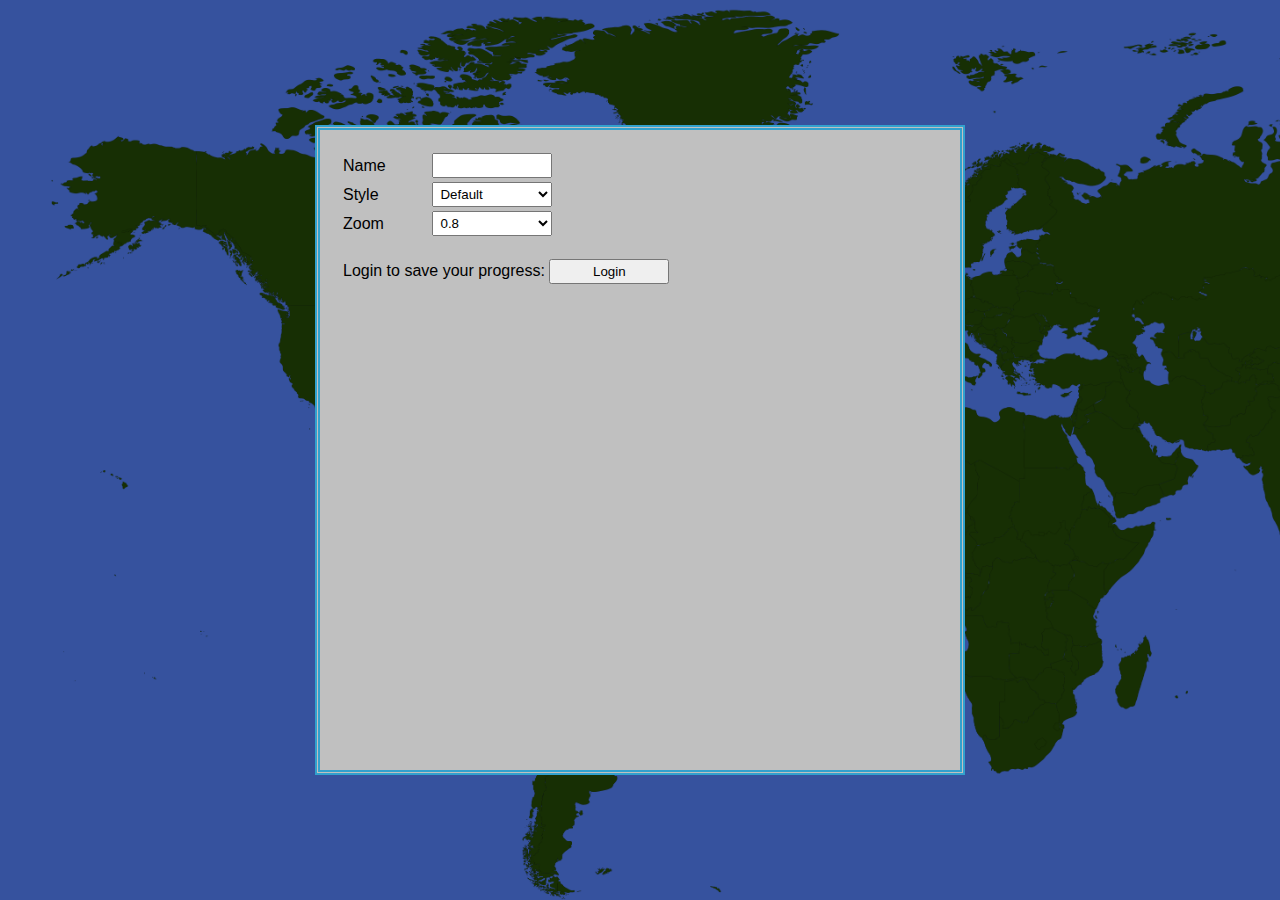
==== index.html @ 6d45a8c5 "improved botting" ====
<html>

<head>
    <meta charset="utf-8" />
    <title>ΛIMISH</title>
    <link id="ui-styling" rel="stylesheet" type="text/css" href="styles/default/style.css?v=1618090677807">
    <link rel="stylesheet" href="https://cdnjs.cloudflare.com/ajax/libs/font-awesome/5.13.1/css/all.min.css">
</head>

<body style="overflow: hidden;">
    <div id="root" style="width: 100%; height: 100%">
        <!-- background map -->
        <img src="styles/default/map.png" id="map" style="display: none;" />
        <img src="styles/default/rocket.png" id="missile" style="display: none;" />
        <img src="styles/default/blue-flag.png" id="blue-flag" style="display: none;" />
        <img src="styles/default/red-flag.png" id="red-flag" style="display: none;" />
        <!-- aircraft images used for rendering -->
        <img src="styles/default/raptor.png" id="raptor" style="display: none" />
        <img src="styles/default/spirit.png" id="spirit" style="display: none" />
        <img src="styles/default/mohawk.png" id="mohawk" style="display: none" />
        <img src="styles/default/tornado.png" id="tornado" style="display: none" />
        <img src="styles/default/prowler.png" id="prowler" style="display: none" />

        <!-- images to render walls to mountains -->
        <img src="styles/default/mountain-large.png" id="mountain-large" style="display: none;" />
        <img src="styles/default/mountain-medium.png" id="mountain-medium" style="display: none;" />
        <img src="styles/default/mountain-regular-a.png" id="mountain-regular-a" style="display: none;" />
        <img src="styles/default/mountain-regular-b.png" id="mountain-regular-b" style="display: none;" />
        <img src="styles/default/mountain-regular-c.png" id="mountain-regular-c" style="display: none;" />
        <img src="styles/default/mountain-small.png" id="mountain-small" style="display: none;" />
        <img src="styles/default/mountain-smaller.png" id="mountain-smaller" style="display: none;" />
        <img src="styles/default/mountain-mini.png" id="mountain-mini" style="display: none;" />

        <!-- canvas on which rendering takes place -->
        <canvas id="canvas" style="position: absolute; left: 0; top: 0; z-index: 0;"></canvas>

        <!-- chat box -->
        <div id="chat-input" style="display: none;">
            <span style="position: absolute;" id="input-instruction">Click here or type &lt;Enter&gt; to chat</span>
            <input type="text" style="width: 100%; position: absolute;" id="chat-input-textbox" />
        </div>
        <div id="chat" style="display: none;">
        </div>
        <!-- player list -->
        <table id="player-list" style="display: none;">

        </table>
        <!-- player context menu -->
        <div id="player-context-menu" style="display: none;">
            <div class="menu-item" id="menu-title">Player</div>
            <div class="menu-item" id="menu-stats"></div>
            <div class="menu-item" id="menu-whisper">Send private message</div>
            <div class="menu-item" id="menu-locate">Locate on minimap</div>
            <div class="menu-item" id="menu-spectate">Spectate</div>
            <div class="menu-item" id="menu-kill">Kill</div>
            <div class="menu-item" id="menu-flag">Copy flag</div>
            <div class="menu-item" id="menu-ignore">Ignore</div>
            <div class="menu-item" id="menu-unignore">Unignore</div>
            <div class="menu-item" id="menu-votemute">Vote mute</div>
        </div>

        <!-- minimap -->
        <div id="minimap" style="display: none">
            <img src="styles/default/minimap.png" style="position: absolute; width: 100%; height: 100%;" />
            <canvas id="minimap-canvas" style="position: absolute; width: 100%; height: 100%"></canvas>
        </div>

        <!-- CTF info -->
        <div id="ctf-info" style="display: none;">
            <span class="team-blue">Blue: </span>
            <span class="team-blue" id="blue-score">0</span>
            -
            <span class="team-red">Red: </span>
            <span class="team-red" id="red-score">0</span>
            <br />
            <span class="team-blue">Blue flag: </span>
            <span class="team-blue" id="blue-flag-location">home</span>
            -
            <span class="team-red">Red flag: </span>
            <span class="team-red" id="red-flag-location">home</span>
        </div>
        <!-- stats -->
        <div id="stats" style="display: none">
            <div id="stats-row">
                <div id="stats-left">
                    <i class="fas fa-wifi"></i> Ping: <span id="stats-ping" class="stat-val">100</span><br/>
                    <i class="fas fa-skull-crossbones"></i> Kills/deaths: <span id="stats-kills"
                        class="stat-val">0</span>/<span id="stats-deaths" class="stat-val">0</span>
                </div>
                <div id="stats-right">
                    <i class="far fa-star"></i> Score: <span id="stats-score" class="stat-val">0</span><br />
                    <i class="fas fa-fist-raised"></i> Upgrades: <span id="stats-upgrades"
                        class="stat-val">0</span><br />
                </div>
            </div>
        </div>
        <!-- server messages -->
        <div id="server-message" style="display: none">
        </div>

        <!-- aircraft selection -->
        <div id="aircraftSelection" style="display: none;">
            <img src="styles/default/raptor.png" id="select-raptor" title="F1" /><br />
            <img src="styles/default/spirit.png" id="select-spirit" title="F2" /><br />
            <img src="styles/default/mohawk.png" id="select-mohawk" title="F3" /><br />
            <img src="styles/default/tornado.png" id="select-tornado" title="F4" /><br />
            <img src="styles/default/prowler.png" id="select-prowler" title="F5" /><br />
        </div>

        <!-- upgrade selection -->
        <div id="upgradeSelection" style="display: none">
            <div id="select-speed" title="Speed upgrade (1)"><i class="fas fa-tachometer-alt"></i> <span
                    class="stats-val" id="stats-speed">0</span>
            </div>
            <div id="select-defense" title="Defense upgrade (2)"><i class="fas fa-shield-alt"></i> <span
                    class="stats-val" id="stats-defense">0</span>
            </div>
            <div id="select-energy" title="Energy regeneration upgrade (3)"><i class="fas fa-charging-station"></i>
                <span class="stats-val" id="stats-energy">0</span></div>
            <div id="select-missile" title="Missile speed upgrade (4)"><i class="fas fa-rocket"></i> <span
                class="stats-val" id="stats-missile">0</span></div>
        </div>

        <!-- action buttons-->
        <div id="actionButtons" style="display: none">
            <div id="auto-fire" title="Auto-fire" class="button">
                <i class="fas fa-meteor"></i>
                Auto fire (Z)
            </div>
            <div id="fly-to-flag" title="Autopilot to flag" class="button">
                <i class="fa fa-plane"></i>
                Autopilot to flag
            </div>
            <div id="drop-upgrade" title="Drop 1 upgrade (X)" class="button">
                <i class="fas fa-caret-square-down"></i>
                Drop upgrade (X)
            </div>
            <div id="spectate" title="Spectate (V)" class="button">
                <i class="fas fa-glasses"></i>
                Spectate (V)
            </div>          
            <!-- ctf-specific -->  
            <div id="drop-flag" title="Drop flag (Y)" class="button">
                <i class="far fa-flag"></i>
                Drop flag (Y)
            </div>
            <div id="switch-sides" title="Switch sides" class="button">
                <i class="fas fa-random"></i>
                Switch sides
            </div>
        </div>

        <!-- debug information -->
        <div id="debugPanel" style="display: none">
        </div>

        <!-- game and name selection -->
        <div id="nameAndGame">
            <table>
                <tr>
                    <td>Name</td>
                    <td><input id="playerName"></td>
                </tr>
                <tr>
                    <td>Style</td>
                    <td>
                        <select id="styleSelect">
                            <option value="no-bitmaps">No bitmaps</option>
                            <option value="styles/default/" selected>Default</option>
                            <option value="custom">Custom</option>
                        </select>
                    </td>
                </tr>
                <tr>
                    <td>Zoom</td>
                    <td>
                        <select id="zoomSelect">
                            <option value="0.4">0.4</option>
                            <option value="0.6">0.6</option>
                            <option value="0.8" selected="selected">0.8</option>
                            <option value="1">No zoom</option>
                        </select>
                    </td>
                </tr>
                <tr>
                    <td colspan="2" id="externalLogin">
                        <span id="loginMessage">Login to save your progress: </span><input type="button" value="Login"
                            id="loginButton" /></td>

                </tr>
                <tr>
                    <td colspan="2" id="games">

                    </td>
                </tr>
            </table>
        </div>
        <!-- overlay for making the login stuff modal-->
        <div id="overlay" style="display: none;"></div>
        <!-- login to external services-->
        <div id="loginselector" style="display: none;">
            <div class="desc">
                Use any of the following services to sign in<br>
                to save your account progress and<br>
                achievements.
            </div>
            <div class="signinwith">
                Sign in with
            </div>
            <div class="buttons">
                <span class="loginbutton button microsoft" id="login-microsoft" data-provider="1">
                    Microsoft
                    <div class="icon"></div>
                    <div class="spacer"></div>
                </span>
                <span class="loginbutton button google" id="login-google" data-provider="2">
                    Google
                    <div class="icon"></div>
                    <div class="spacer"></div>
                </span>
                <span class="loginbutton button twitter" id="login-twitter" data-provider="3">
                    Twitter
                    <div class="icon"></div>
                    <div class="spacer"></div>
                </span>
                <span class="loginbutton button reddit" id="login-reddit" data-provider="4">
                    Reddit
                    <div class="icon"></div>
                    <div class="spacer"></div>
                </span>
                <span class="loginbutton button twitch" id="login-twitch" data-provider="5">
                    Twitch
                    <div class="icon"></div>
                    <div class="spacer"></div>
                </span>
            </div>
            <div class="disclaimer">
                We only require the absolute minimum<br>
                permission set that each platform provides.<br>
                See our <a href='/privacy' target='_blank' rel='noopener'>Privacy Policy</a> for more.
            </div>
        </div>

        <script>
            var timestamp = '1618090677807';
        </script>
        <script src="browser-pack.js?v=1618090677807"></script>
    </div>
</body>

</html>
---- styles/default/style.css ----
body {
  font-family: 'Segoe UI', Tahoma, Geneva, Verdana, sans-serif;
  font-size: 10pt;
  background-color: #36529e;
}
/* this is for the landing page */
div#nameAndGame {
  width: 600px;
  height: 600px;
  background-color: Silver;
  padding: 20px;
  position: absolute;
  top: 0;
  bottom: 0;
  left: 0;
  right: 0;
  margin: auto;
  border: thick double #32a1ce;
}
div#nameAndGame input,
div#nameAndGame select {
  width: 120px;
  padding: 3px;
}
div#nameAndGame #externalLogin {
  padding-top: 20px;
}
div#nameAndGame #games {
  padding-top: 20px;
}
div#nameAndGame #games input {
  width: 100px;
}
div#nameAndGame #games th {
  text-align: left;
}
div#nameAndGame #games .region,
div#nameAndGame #games .start-button {
  width: 80px;
}
div#nameAndGame #games .num-players {
  width: 120px;
}
div#nameAndGame #games .game-name {
  width: 170px;
}
#overlay {
  background-color: black;
  opacity: 0.3;
  width: 100%;
  height: 100%;
  padding: 20px;
  position: absolute;
  top: 0;
  bottom: 0;
  left: 0;
  right: 0;
  margin: auto;
}
#loginselector {
  width: 270px;
  height: 420px;
  background-color: Silver;
  padding: 20px;
  position: absolute;
  top: 0;
  bottom: 0;
  left: 0;
  right: 0;
  margin: auto;
  border: thick double #32a1ce;
}
#loginselector .signinwith {
  text-align: center;
  margin-top: 8px;
  margin-bottom: 10px;
}
#loginselector .buttons {
  text-align: center;
}
#loginselector .buttons .button {
  position: relative;
  width: 120px;
  display: inline-block;
  vertical-align: top;
  padding: 9px 18px 7px 48px;
  border-radius: 4px;
  font-size: 16px;
  font-weight: bold;
  cursor: pointer;
  color: #fff;
  text-shadow: 0 -1px 0 rgba(0, 0, 0, 0.4);
  border-bottom: 2px solid rgba(0, 0, 0, 0.2);
  margin-bottom: 10px;
}
#loginselector .buttons .button .icon {
  display: block;
  position: absolute;
  left: 10px;
  top: 8px;
  width: 20px;
  height: 20px;
  background-repeat: no-repeat;
  background-size: 20px 20px;
}
#loginselector .buttons .button .spacer {
  position: absolute;
  left: 40px;
  top: 6px;
  width: 0;
  height: 24px;
  border-left: 1px solid rgba(0, 0, 0, 0.15);
  border-right: 1px solid rgba(255, 255, 255, 0.1);
}
#loginselector .buttons .button.microsoft {
  background-color: #308c30;
}
#loginselector .buttons .button.microsoft .icon {
  background-image: url("data:image/svg+xml;charset=utf-8,%3C?xml version=%221.0%22 encoding=%22UTF-8%22 standalone=%22no%22?%3E %3C!DOCTYPE svg PUBLIC %22-//W3C//DTD SVG 1.1//EN%22 %22http://www.w3.org/Graphics/SVG/1.1/DTD/svg11.dtd%22%3E %3Csvg width=%22100%%22 height=%22100%%22 viewBox=%22-5 -5 105 105%22 version=%221.1%22 xmlns=%22http://www.w3.org/2000/svg%22 xmlns:xlink=%22http://www.w3.org/1999/xlink%22 xml:space=%22preserve%22%3E %3Cg%3E %3Cpath d=%22M2.5,2.5L2.5,47.5L47.5,47.5L47.5,2.5Z M2.5,52.5L47.5,52.5L47.5,97.5L2.5,97.5Z M52.5,52.5L97.5,52.5L97.5,97.5L52.5,97.5Z M52.5,2.5L97.5,2.5L97.5,47.5L52.5,47.5Z%22 style=%22fill:white;fill-rule:nonzero;%22/%3E %3C/g%3E %3C/svg%3E");
}
#loginselector .buttons .button.microsoft:hover {
  background-color: #42a042;
}
#loginselector .buttons .button.google {
  background-color: #d45541;
}
#loginselector .buttons .button.google .icon {
  background-image: url("data:image/svg+xml;charset=utf-8,%3C?xml version=%221.0%22 encoding=%22UTF-8%22 standalone=%22no%22?%3E %3C!DOCTYPE svg PUBLIC %22-//W3C//DTD SVG 1.1//EN%22 %22http://www.w3.org/Graphics/SVG/1.1/DTD/svg11.dtd%22%3E %3Csvg width=%22100%25%22 height=%22100%25%22 viewBox=%220 0 20 20%22 version=%221.1%22 xmlns=%22http://www.w3.org/2000/svg%22 xmlns:xlink=%22http://www.w3.org/1999/xlink%22 xml:space=%22preserve%22 style=%22fill-rule:evenodd;clip-rule:evenodd;stroke-linejoin:round;stroke-miterlimit:1.41421;%22%3E %3Cg transform=%22matrix(0.0390625,0,0,0.0390625,0,0)%22%3E %3Cpath d=%22M28.638,138.268L28.624,138.268C71.23,56.123 157.06,0 256,0C318.115,0 375.068,22.126 419.404,58.936L336.471,126.832C313.136,112.246 285.552,103.82 256,103.82C189.271,103.82 132.571,146.777 112.035,206.544L112.033,206.543L112.034,206.544C106.717,222.045 103.819,238.685 103.819,256C103.821,274.792 107.225,292.797 113.47,309.408L113.47,309.409L113.47,309.409C135.089,367.107 190.748,408.18 256,408.18C284.047,408.18 310.323,400.598 332.87,387.362L332.872,387.364L332.872,387.362C362.804,369.808 386.196,342.337 398.518,309.451L261.628,309.451L261.628,208.176L507.527,208.176C510.467,223.662 512,239.655 512,256C512,274.328 510.073,292.206 506.402,309.451C493.94,368.134 461.377,419.376 416.268,455.638L416.254,455.624L416.253,455.624L416.267,455.638C372.396,490.901 316.666,512 256,512C158.509,512 73.748,457.509 30.509,377.319L30.51,377.318L30.509,377.318C11.042,341.211 0,299.9 0,256C0,213.549 10.324,173.517 28.624,138.268L28.638,138.268Z%22 style=%22fill:white;%22/%3E %3C/g%3E %3C/svg%3E");
}
#loginselector .buttons .button.google:hover {
  background-color: #d6624f;
}
#loginselector .buttons .button.twitter {
  background-color: #55acef;
}
#loginselector .buttons .button.twitter .icon {
  background-image: url("data:image/svg+xml;charset=utf-8,%3C?xml version=%221.0%22 encoding=%22UTF-8%22 standalone=%22no%22?%3E %3C!DOCTYPE svg PUBLIC %22-//W3C//DTD SVG 1.1//EN%22 %22http://www.w3.org/Graphics/SVG/1.1/DTD/svg11.dtd%22%3E %3Csvg width=%22100%25%22 height=%22100%25%22 viewBox=%220 0 20 20%22 version=%221.1%22 xmlns=%22http://www.w3.org/2000/svg%22 xmlns:xlink=%22http://www.w3.org/1999/xlink%22 xml:space=%22preserve%22 style=%22fill-rule:evenodd;clip-rule:evenodd;stroke-linejoin:round;stroke-miterlimit:1.41421;%22%3E %3Cg transform=%22matrix(0.0326797,0,0,0.0326797,0,0)%22%3E %3Cpath d=%22M612,116.258C589.475,126.239 565.306,133.008 539.912,136.03C565.841,120.503 585.689,95.875 595.096,66.619C570.774,80.998 543.927,91.439 515.321,97.099C492.414,72.662 459.831,57.441 423.691,57.441C354.357,57.441 298.14,113.658 298.14,182.954C298.14,192.782 299.249,202.381 301.391,211.56C197.065,206.32 104.556,156.337 42.641,80.386C31.818,98.896 25.661,120.464 25.661,143.487C25.661,187.046 47.842,225.48 81.496,247.966C60.921,247.278 41.57,241.618 24.629,232.21L24.629,233.778C24.629,294.584 67.92,345.332 125.322,356.882C114.805,359.712 103.715,361.28 92.242,361.28C84.135,361.28 76.295,360.477 68.608,358.947C84.593,408.854 130.944,445.146 185.861,446.141C142.914,479.795 88.762,499.796 29.945,499.796C19.811,499.796 9.829,499.184 0.001,498.075C55.568,533.756 121.537,554.56 192.439,554.56C423.387,554.56 549.627,363.269 549.627,197.372L549.206,181.119C573.872,163.526 595.211,141.422 612,116.258Z%22 style=%22fill:white;fill-rule:nonzero;%22/%3E %3C/g%3E %3C/svg%3E");
}
#loginselector .buttons .button.twitter:hover {
  background-color: #74b9ef;
}
#loginselector .buttons .button.reddit {
  background-color: #848484;
}
#loginselector .buttons .button.reddit .icon {
  background-image: url("data:image/svg+xml;charset=utf-8,%3C?xml version=%221.0%22 encoding=%22UTF-8%22 standalone=%22no%22?%3E %3C!DOCTYPE svg PUBLIC %22-//W3C//DTD SVG 1.1//EN%22 %22http://www.w3.org/Graphics/SVG/1.1/DTD/svg11.dtd%22%3E %3Csvg width=%22100%25%22 height=%22100%25%22 viewBox=%220 0 20 20%22 version=%221.1%22 xmlns=%22http://www.w3.org/2000/svg%22 xmlns:xlink=%22http://www.w3.org/1999/xlink%22 xml:space=%22preserve%22 style=%22fill-rule:evenodd;clip-rule:evenodd;stroke-linejoin:round;stroke-miterlimit:1.41421;%22%3E %3Cg transform=%22matrix(0.0111607,0,0,0.0111607,0,0.558036)%22%3E %3Cpath d=%22M1792,846C1792,884.667 1782.17,919.833 1762.5,951.5C1742.83,983.167 1716.33,1007.33 1683,1024C1691,1054.67 1695,1086.67 1695,1120C1695,1223.33 1659.5,1319 1588.5,1407C1517.5,1495 1420.67,1564.5 1298,1615.5C1175.33,1666.5 1042,1692 898,1692C754,1692 620.833,1666.5 498.5,1615.5C376.167,1564.5 279.5,1495 208.5,1407C137.5,1319 102,1223.33 102,1120C102,1088.67 105.667,1057.33 113,1026C79,1009.33 51.667,984.833 31,952.5C10.333,920.167 0,884.667 0,846C0,791.333 19.333,744.5 58,705.5C96.667,666.5 143.667,647 199,647C255.667,647 304,668 344,710C489.333,608.667 661,554.667 859,548L975,27C977,18.333 982,11.333 990,6C998,0.667 1006.67,-1 1016,1L1385,82C1397,57.333 1415,37.5 1439,22.5C1463,7.5 1489.33,0 1518,0C1559.33,0 1594.67,14.5 1624,43.5C1653.33,72.5 1668,107.667 1668,149C1668,190.333 1653.33,225.667 1624,255C1594.67,284.333 1559.33,299 1518,299C1476.67,299 1441.5,284.5 1412.5,255.5C1383.5,226.5 1369,191.333 1369,150L1035,76L931,548C1131,554 1304,607.333 1450,708C1488.67,667.333 1536.33,647 1593,647C1648.33,647 1695.33,666.5 1734,705.5C1772.67,744.5 1792,791.333 1792,846ZM418,1045C418,1086.33 432.5,1121.67 461.5,1151C490.5,1180.33 525.667,1195 567,1195C608.333,1195 643.667,1180.33 673,1151C702.333,1121.67 717,1086.33 717,1045C717,1003.67 702.333,968.5 673,939.5C643.667,910.5 608.333,896 567,896C526.333,896 491.333,910.667 462,940C432.667,969.333 418,1004.33 418,1045ZM1228,1400C1235.33,1392.67 1239,1384 1239,1374C1239,1364 1235.33,1355.33 1228,1348C1221.33,1341.33 1213,1338 1203,1338C1193,1338 1184.33,1341.33 1177,1348C1149.67,1376 1109.33,1396.67 1056,1410C1002.67,1423.33 949.333,1430 896,1430C842.667,1430 789.333,1423.33 736,1410C682.667,1396.67 642.333,1376 615,1348C607.667,1341.33 599,1338 589,1338C579,1338 570.667,1341.33 564,1348C556.667,1354.67 553,1363.17 553,1373.5C553,1383.83 556.667,1392.67 564,1400C592.667,1428.67 632.167,1451.33 682.5,1468C732.833,1484.67 773.667,1494.5 805,1497.5C836.333,1500.5 866.667,1502 896,1502C925.333,1502 955.667,1500.5 987,1497.5C1018.33,1494.5 1059.17,1484.67 1109.5,1468C1159.83,1451.33 1199.33,1428.67 1228,1400ZM1225,1195C1266.33,1195 1301.5,1180.33 1330.5,1151C1359.5,1121.67 1374,1086.33 1374,1045C1374,1004.33 1359.33,969.333 1330,940C1300.67,910.667 1265.67,896 1225,896C1183.67,896 1148.33,910.5 1119,939.5C1089.67,968.5 1075,1003.67 1075,1045C1075,1086.33 1089.67,1121.67 1119,1151C1148.33,1180.33 1183.67,1195 1225,1195Z%22 style=%22fill:white;fill-rule:nonzero;%22/%3E %3C/g%3E %3C/svg%3E");
}
#loginselector .buttons .button.reddit:hover {
  background-color: #9a9a9a;
}
#loginselector .buttons .button.twitch {
  background-color: #8f73dc;
}
#loginselector .buttons .button.twitch .icon {
  background-image: url("data:image/svg+xml;charset=utf-8,%3C?xml version=%221.0%22 encoding=%22UTF-8%22 standalone=%22no%22?%3E %3C!DOCTYPE svg PUBLIC %22-//W3C//DTD SVG 1.1//EN%22 %22http://www.w3.org/Graphics/SVG/1.1/DTD/svg11.dtd%22%3E %3Csvg width=%22100%25%22 height=%22100%25%22 viewBox=%220 0 20 20%22 version=%221.1%22 xmlns=%22http://www.w3.org/2000/svg%22 xmlns:xlink=%22http://www.w3.org/1999/xlink%22 xml:space=%22preserve%22 xmlns:serif=%22http://www.serif.com/%22 style=%22fill-rule:evenodd;clip-rule:evenodd;stroke-linejoin:round;stroke-miterlimit:1.41421;%22%3E %3Cg id=%22surface1%22 transform=%22matrix(0.0666667,0,0,0.0666667,0,0)%22%3E %3Cpath d=%22M26.117,0L6.551,52.176L6.551,260.852L78.258,260.852L78.258,300L117.402,300L156.512,260.852L215.191,260.852L293.449,182.621L293.449,0L26.117,0ZM52.184,26.07L267.371,26.07L267.371,169.551L221.715,215.211L150,215.211L110.902,254.309L110.902,215.211L52.184,215.211L52.184,26.07Z%22 style=%22fill:rgb(254,254,254);fill-rule:nonzero;%22/%3E %3Cpath d=%22M123.914,156.527L150,156.527L150,78.273L123.914,78.273L123.914,156.527ZM195.637,156.527L221.715,156.527L221.715,78.273L195.637,78.273L195.637,156.527Z%22 style=%22fill:rgb(254,254,254);fill-rule:nonzero;%22/%3E %3C/g%3E %3C/svg%3E");
}
#loginselector .buttons .button.twitch:hover {
  background-color: #9c83e0;
}
#loginselector .buttons .button:hover {
  box-shadow: 0 0 10px 0 rgba(0, 0, 0, 0.3);
}
#loginselector .buttons .button:active {
  border-bottom: none;
  border-top: 2px solid rgba(0, 0, 0, 0.3);
}
#loginselector .disclaimer {
  padding: 12px 0 16px 0;
}
.block-right {
  position: absolute;
  right: 10px;
}
.block-left {
  position: absolute;
  left: 10px;
}
.block-center {
  position: absolute;
  left: 0;
  right: 0;
  margin-left: auto;
  margin-right: auto;
  text-align: center;
}
.player-name {
  cursor: pointer;
}
#player-context-menu {
  position: absolute;
  background-color: black;
  color: white;
  z-index: 100;
}
#player-context-menu #menu-title,
#player-context-menu .menu-item {
  padding-left: 20px;
  padding-right: 20px;
  border-bottom: 1px solid #222;
  height: 24;
  padding-top: 5px;
}
#player-context-menu .menu-item {
  cursor: pointer;
}
#player-context-menu .menu-item:last-child {
  border-bottom: none;
}
#player-context-menu .menu-item:hover {
  background-color: #222;
}
#player-context-menu #menu-title,
#player-context-menu #menu {
  background-color: #222;
  cursor: default;
  font-weight: bold;
}
#player-context-menu #menu-stats {
  height: auto;
  color: Silver;
  padding-left: 40px;
  cursor: default;
}
#player-context-menu #menu-stats:hover {
  background-color: black;
}
#upgradeSelection {
  position: absolute;
  left: 10px;
  font-size: 14pt;
  width: 50px;
  padding: 0px;
  top: 320px;
}
#upgradeSelection div {
  border: 1px solid darkslategray;
  background-color: rgba(100, 100, 150, 0.3);
  width: 50px;
  height: 50px;
  margin-bottom: 5px;
  cursor: pointer;
  text-align: center;
  line-height: 50px;
  user-select: none;
}
#upgradeSelection div:hover {
  background-color: rgba(100, 100, 150, 0.6);
}
#upgradeSelection .stats-val {
  color: white;
  font-size: 24pt;
  font-family: 'Courier New', Courier, monospace;
  display: block;
  margin-left: 15px;
  margin-top: -15px;
}
#upgradeSelection i {
  display: block;
  margin-left: -23px;
  margin-top: 5px;
  color: #888888;
}
#upgradeSelection #drop-upgrade {
  margin-top: 20px;
}
#upgradeSelection #drop-upgrade img {
  margin-top: 7px;
  width: 30px;
  height: auto;
}
#actionButtons {
  position: absolute;
  left: 10px;
  font-size: 10pt;
  width: 50px;
  padding: 0px;
  top: 570px;
}
#actionButtons .button {
  border: 1px solid darkslategray;
  background-color: rgba(100, 100, 150, 0.3);
  width: 150px;
  height: 25px;
  cursor: pointer;
  user-select: none;
  color: silver;
  padding-top: 5px;
  padding-left: 5px;
  margin-bottom: 5px;
}
#actionButtons .button:hover {
  background-color: rgba(100, 100, 150, 0.6);
}
#ctf-info {
  position: absolute;
  left: 0;
  right: 0;
  margin-left: auto;
  margin-right: auto;
  text-align: center;
  width: 600px;
  top: 30px;
  font-size: 14pt;
  color: white;
}
#ctf-info .team-blue {
  color: #80bfff;
}
#ctf-info .team-red {
  color: #f66;
}
#stats {
  position: absolute;
  left: 0;
  right: 0;
  margin-left: auto;
  margin-right: auto;
  text-align: center;
  width: 350px;
  top: 90px;
  font-size: 12pt;
  color: silver;
}
#stats #stats-row {
  display: flex;
}
#stats #stats-row #stats-left {
  flex: 50%;
  text-align: right;
  padding-right: 10px;
  border-right: 1px solid Silver;
}
#stats #stats-row #stats-right {
  flex: 50%;
  text-align: left;
  padding-left: 10px;
}
#stats #stats-row .stat-val {
  color: white;
  font-size: 14pt;
  font-family: 'Courier New', Courier, monospace;
}
#server-message {
  position: absolute;
  left: 0;
  right: 0;
  margin-left: auto;
  margin-right: auto;
  text-align: center;
  width: 600px;
  top: 230px;
  font-size: 20pt;
  font-weight: bold;
  color: white;
}
#server-message .flag {
  display: inline-block;
  width: 40px;
  height: 45px;
  margin-top: 20px;
  margin-right: 5px;
}
#server-message .redflag {
  display: inline-block;
  width: 40px;
  height: 45px;
  margin-top: 20px;
  margin-right: 5px;
  background-image: url(red-flag.png);
}
#server-message .blueflag {
  display: inline-block;
  width: 40px;
  height: 45px;
  margin-top: 20px;
  margin-right: 5px;
  background-image: url(blue-flag.png);
}
#aircraftSelection {
  position: absolute;
  left: 10px;
  width: 50px;
  padding: 5px;
  top: 10;
}
#aircraftSelection img {
  transform: rotate(30deg);
  width: 40px;
  height: auto;
  cursor: pointer;
}
#aircraftSelection img#select-spirit {
  width: 110px;
  margin-left: -35px;
}
#aircraftSelection img#select-tornado {
  width: 42px;
}
#aircraftSelection img#select-mohawk {
  width: 46px;
}
#aircraftSelection img#select-prowler {
  width: 46px;
}
#chat-input {
  position: absolute;
  right: 10px;
  top: 10px;
  width: calc(350px + 5px + 5px);
  height: 20px;
}
#chat-input span {
  color: white;
}
#chat {
  position: absolute;
  right: 10px;
  height: 200px;
  top: calc(10px + 20px);
  width: 350px;
  padding: 5px;
  overflow: auto;
  color: white;
  border: 1px solid darkslategray;
  background-color: rgba(100, 100, 150, 0.3);
}
#chat .chat-team {
  background-color: green;
}
#chat .chat-whisper {
  background-color: purple;
}
#chat .chat-warning {
  background-color: darkred;
}
#minimap {
  position: absolute;
  right: 10px;
  width: 400px;
  height: 200px;
  bottom: 0px;
}
#minimap img {
  opacity: 0.5;
}
#player-list {
  position: absolute;
  right: 10px;
  right: -20px;
  top: calc(calc(10px + 20px) + 200px + 50px);
  width: calc(350px + 20px);
  /* height minus my top and minus minimap height and minus a margin of 20px*/
  height: calc(100% - calc(calc(10px + 20px) + 200px + 50px) - 200px - 20px);
  overflow-y: auto;
  overflow-x: hidden;
  color: white;
}
#player-list tr.playerlist-player-inactive td {
  text-decoration: line-through;
}
#player-list tr.playerlist-team-blue td {
  color: #80bfff;
}
#player-list tr.playerlist-team-red td {
  color: #f66;
}
#player-list td.playerlist-pos {
  width: 40px;
}
#player-list td.playerlist-flag {
  width: 30px;
}
#player-list td.playerlist-flag {
  width: 30px;
}
#player-list td.playerlist-name {
  width: 200px;
  max-width: 200px;
  overflow: hidden;
  text-overflow: ellipsis;
  white-space: nowrap;
}
#player-list td.playerlist-score {
  width: 120px;
}
#debugPanel {
  position: absolute;
  left: 10px;
  bottom: 20px;
  color: white;
  border: 1px solid darkslategray;
  background-color: rgba(100, 100, 150, 0.3);
  padding: 20px;
  white-space: pre;
}
canvas.shake-hit {
  animation: shake-hit 0.3s;
}
canvas.shake-kill {
  animation: shake-kill 0.5s;
}
@keyframes shake-hit {
  0% {
    transform: translate(1px, 1px) rotate(0deg);
  }
  10% {
    transform: translate(-1px, -2px) rotate(-1deg);
  }
  20% {
    transform: translate(-3px, 0px) rotate(1deg);
  }
  30% {
    transform: translate(3px, 2px) rotate(0deg);
  }
  40% {
    transform: translate(1px, -1px) rotate(1deg);
  }
  50% {
    transform: translate(-1px, 2px) rotate(-1deg);
  }
  60% {
    transform: translate(-3px, 1px) rotate(0deg);
  }
  70% {
    transform: translate(3px, 1px) rotate(-1deg);
  }
  80% {
    transform: translate(-1px, -1px) rotate(1deg);
  }
  90% {
    transform: translate(1px, 2px) rotate(0deg);
  }
  100% {
    transform: translate(1px, -2px) rotate(-1deg);
  }
}
@keyframes shake-kill {
  0% {
    transform: translate(2px, 2px) rotate(0deg);
  }
  10% {
    transform: translate(-2px, -4px) rotate(-1deg);
  }
  20% {
    transform: translate(-6px, 0px) rotate(1deg);
  }
  30% {
    transform: translate(6px, 4px) rotate(0deg);
  }
  40% {
    transform: translate(4px, -4px) rotate(1deg);
  }
  50% {
    transform: translate(-2px, 4px) rotate(-1deg);
  }
  60% {
    transform: translate(-4px, 2px) rotate(0deg);
  }
  70% {
    transform: translate(4px, 2px) rotate(-1deg);
  }
  80% {
    transform: translate(-2px, -2px) rotate(1deg);
  }
  90% {
    transform: translate(2px, 4px) rotate(0deg);
  }
  100% {
    transform: translate(2px, -4px) rotate(-1deg);
  }
}
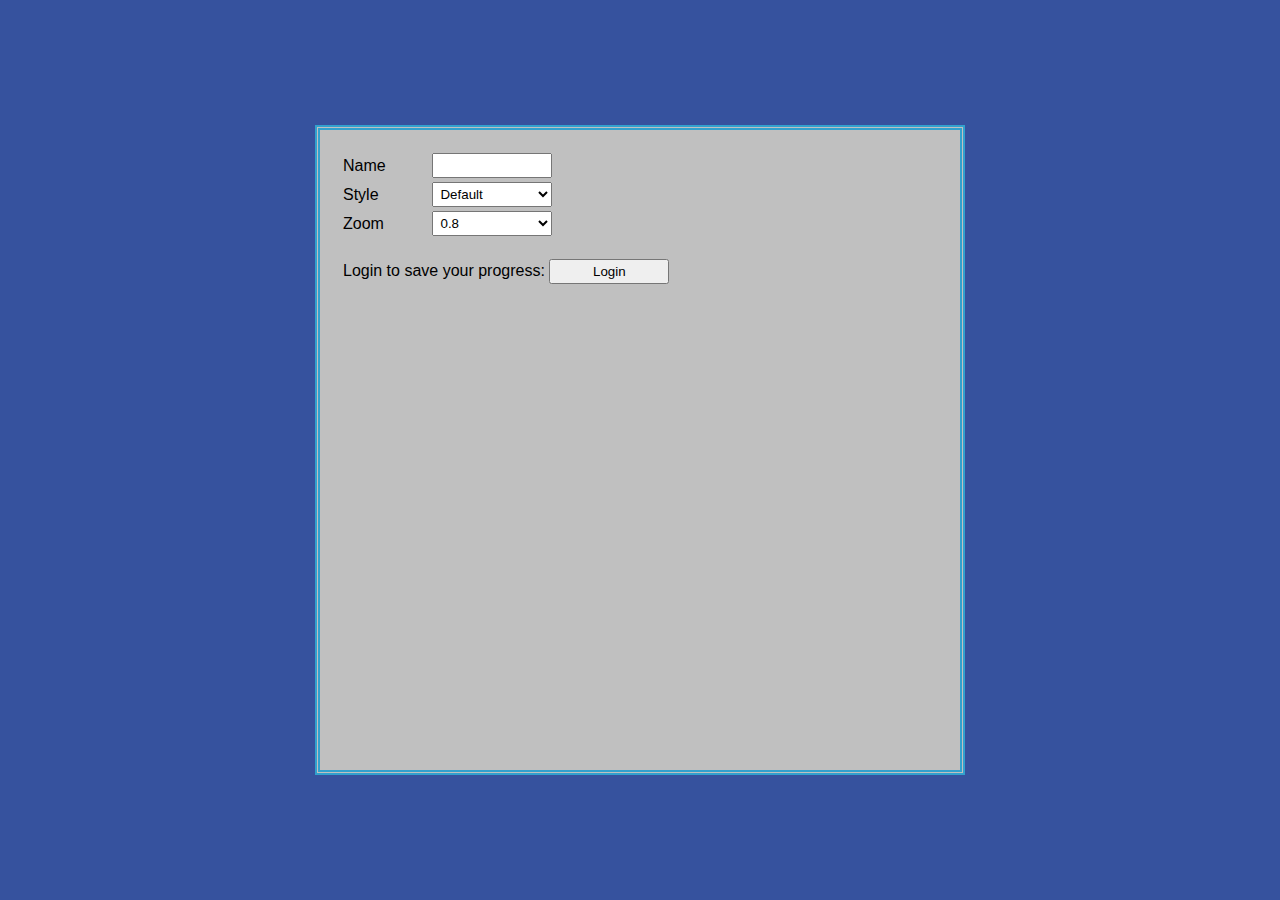
==== commit 01b30156: "new airmash.rocks urls" ====
--- a/index.html
+++ b/index.html
@@ -1,251 +1 @@
-<html>
-
-<head>
-    <meta charset="utf-8" />
-    <title>ΛIMISH</title>
-    <link id="ui-styling" rel="stylesheet" type="text/css" href="styles/default/style.css?v=1618090677807">
-    <link rel="stylesheet" href="https://cdnjs.cloudflare.com/ajax/libs/font-awesome/5.13.1/css/all.min.css">
-</head>
-
-<body style="overflow: hidden;">
-    <div id="root" style="width: 100%; height: 100%">
-        <!-- background map -->
-        <img src="styles/default/map.png" id="map" style="display: none;" />
-        <img src="styles/default/rocket.png" id="missile" style="display: none;" />
-        <img src="styles/default/blue-flag.png" id="blue-flag" style="display: none;" />
-        <img src="styles/default/red-flag.png" id="red-flag" style="display: none;" />
-        <!-- aircraft images used for rendering -->
-        <img src="styles/default/raptor.png" id="raptor" style="display: none" />
-        <img src="styles/default/spirit.png" id="spirit" style="display: none" />
-        <img src="styles/default/mohawk.png" id="mohawk" style="display: none" />
-        <img src="styles/default/tornado.png" id="tornado" style="display: none" />
-        <img src="styles/default/prowler.png" id="prowler" style="display: none" />
-
-        <!-- images to render walls to mountains -->
-        <img src="styles/default/mountain-large.png" id="mountain-large" style="display: none;" />
-        <img src="styles/default/mountain-medium.png" id="mountain-medium" style="display: none;" />
-        <img src="styles/default/mountain-regular-a.png" id="mountain-regular-a" style="display: none;" />
-        <img src="styles/default/mountain-regular-b.png" id="mountain-regular-b" style="display: none;" />
-        <img src="styles/default/mountain-regular-c.png" id="mountain-regular-c" style="display: none;" />
-        <img src="styles/default/mountain-small.png" id="mountain-small" style="display: none;" />
-        <img src="styles/default/mountain-smaller.png" id="mountain-smaller" style="display: none;" />
-        <img src="styles/default/mountain-mini.png" id="mountain-mini" style="display: none;" />
-
-        <!-- canvas on which rendering takes place -->
-        <canvas id="canvas" style="position: absolute; left: 0; top: 0; z-index: 0;"></canvas>
-
-        <!-- chat box -->
-        <div id="chat-input" style="display: none;">
-            <span style="position: absolute;" id="input-instruction">Click here or type &lt;Enter&gt; to chat</span>
-            <input type="text" style="width: 100%; position: absolute;" id="chat-input-textbox" />
-        </div>
-        <div id="chat" style="display: none;">
-        </div>
-        <!-- player list -->
-        <table id="player-list" style="display: none;">
-
-        </table>
-        <!-- player context menu -->
-        <div id="player-context-menu" style="display: none;">
-            <div class="menu-item" id="menu-title">Player</div>
-            <div class="menu-item" id="menu-stats"></div>
-            <div class="menu-item" id="menu-whisper">Send private message</div>
-            <div class="menu-item" id="menu-locate">Locate on minimap</div>
-            <div class="menu-item" id="menu-spectate">Spectate</div>
-            <div class="menu-item" id="menu-kill">Kill</div>
-            <div class="menu-item" id="menu-flag">Copy flag</div>
-            <div class="menu-item" id="menu-ignore">Ignore</div>
-            <div class="menu-item" id="menu-unignore">Unignore</div>
-            <div class="menu-item" id="menu-votemute">Vote mute</div>
-        </div>
-
-        <!-- minimap -->
-        <div id="minimap" style="display: none">
-            <img src="styles/default/minimap.png" style="position: absolute; width: 100%; height: 100%;" />
-            <canvas id="minimap-canvas" style="position: absolute; width: 100%; height: 100%"></canvas>
-        </div>
-
-        <!-- CTF info -->
-        <div id="ctf-info" style="display: none;">
-            <span class="team-blue">Blue: </span>
-            <span class="team-blue" id="blue-score">0</span>
-            -
-            <span class="team-red">Red: </span>
-            <span class="team-red" id="red-score">0</span>
-            <br />
-            <span class="team-blue">Blue flag: </span>
-            <span class="team-blue" id="blue-flag-location">home</span>
-            -
-            <span class="team-red">Red flag: </span>
-            <span class="team-red" id="red-flag-location">home</span>
-        </div>
-        <!-- stats -->
-        <div id="stats" style="display: none">
-            <div id="stats-row">
-                <div id="stats-left">
-                    <i class="fas fa-wifi"></i> Ping: <span id="stats-ping" class="stat-val">100</span><br/>
-                    <i class="fas fa-skull-crossbones"></i> Kills/deaths: <span id="stats-kills"
-                        class="stat-val">0</span>/<span id="stats-deaths" class="stat-val">0</span>
-                </div>
-                <div id="stats-right">
-                    <i class="far fa-star"></i> Score: <span id="stats-score" class="stat-val">0</span><br />
-                    <i class="fas fa-fist-raised"></i> Upgrades: <span id="stats-upgrades"
-                        class="stat-val">0</span><br />
-                </div>
-            </div>
-        </div>
-        <!-- server messages -->
-        <div id="server-message" style="display: none">
-        </div>
-
-        <!-- aircraft selection -->
-        <div id="aircraftSelection" style="display: none;">
-            <img src="styles/default/raptor.png" id="select-raptor" title="F1" /><br />
-            <img src="styles/default/spirit.png" id="select-spirit" title="F2" /><br />
-            <img src="styles/default/mohawk.png" id="select-mohawk" title="F3" /><br />
-            <img src="styles/default/tornado.png" id="select-tornado" title="F4" /><br />
-            <img src="styles/default/prowler.png" id="select-prowler" title="F5" /><br />
-        </div>
-
-        <!-- upgrade selection -->
-        <div id="upgradeSelection" style="display: none">
-            <div id="select-speed" title="Speed upgrade (1)"><i class="fas fa-tachometer-alt"></i> <span
-                    class="stats-val" id="stats-speed">0</span>
-            </div>
-            <div id="select-defense" title="Defense upgrade (2)"><i class="fas fa-shield-alt"></i> <span
-                    class="stats-val" id="stats-defense">0</span>
-            </div>
-            <div id="select-energy" title="Energy regeneration upgrade (3)"><i class="fas fa-charging-station"></i>
-                <span class="stats-val" id="stats-energy">0</span></div>
-            <div id="select-missile" title="Missile speed upgrade (4)"><i class="fas fa-rocket"></i> <span
-                class="stats-val" id="stats-missile">0</span></div>
-        </div>
-
-        <!-- action buttons-->
-        <div id="actionButtons" style="display: none">
-            <div id="auto-fire" title="Auto-fire" class="button">
-                <i class="fas fa-meteor"></i>
-                Auto fire (Z)
-            </div>
-            <div id="fly-to-flag" title="Autopilot to flag" class="button">
-                <i class="fa fa-plane"></i>
-                Autopilot to flag
-            </div>
-            <div id="drop-upgrade" title="Drop 1 upgrade (X)" class="button">
-                <i class="fas fa-caret-square-down"></i>
-                Drop upgrade (X)
-            </div>
-            <div id="spectate" title="Spectate (V)" class="button">
-                <i class="fas fa-glasses"></i>
-                Spectate (V)
-            </div>          
-            <!-- ctf-specific -->  
-            <div id="drop-flag" title="Drop flag (Y)" class="button">
-                <i class="far fa-flag"></i>
-                Drop flag (Y)
-            </div>
-            <div id="switch-sides" title="Switch sides" class="button">
-                <i class="fas fa-random"></i>
-                Switch sides
-            </div>
-        </div>
-
-        <!-- debug information -->
-        <div id="debugPanel" style="display: none">
-        </div>
-
-        <!-- game and name selection -->
-        <div id="nameAndGame">
-            <table>
-                <tr>
-                    <td>Name</td>
-                    <td><input id="playerName"></td>
-                </tr>
-                <tr>
-                    <td>Style</td>
-                    <td>
-                        <select id="styleSelect">
-                            <option value="no-bitmaps">No bitmaps</option>
-                            <option value="styles/default/" selected>Default</option>
-                            <option value="custom">Custom</option>
-                        </select>
-                    </td>
-                </tr>
-                <tr>
-                    <td>Zoom</td>
-                    <td>
-                        <select id="zoomSelect">
-                            <option value="0.4">0.4</option>
-                            <option value="0.6">0.6</option>
-                            <option value="0.8" selected="selected">0.8</option>
-                            <option value="1">No zoom</option>
-                        </select>
-                    </td>
-                </tr>
-                <tr>
-                    <td colspan="2" id="externalLogin">
-                        <span id="loginMessage">Login to save your progress: </span><input type="button" value="Login"
-                            id="loginButton" /></td>
-
-                </tr>
-                <tr>
-                    <td colspan="2" id="games">
-
-                    </td>
-                </tr>
-            </table>
-        </div>
-        <!-- overlay for making the login stuff modal-->
-        <div id="overlay" style="display: none;"></div>
-        <!-- login to external services-->
-        <div id="loginselector" style="display: none;">
-            <div class="desc">
-                Use any of the following services to sign in<br>
-                to save your account progress and<br>
-                achievements.
-            </div>
-            <div class="signinwith">
-                Sign in with
-            </div>
-            <div class="buttons">
-                <span class="loginbutton button microsoft" id="login-microsoft" data-provider="1">
-                    Microsoft
-                    <div class="icon"></div>
-                    <div class="spacer"></div>
-                </span>
-                <span class="loginbutton button google" id="login-google" data-provider="2">
-                    Google
-                    <div class="icon"></div>
-                    <div class="spacer"></div>
-                </span>
-                <span class="loginbutton button twitter" id="login-twitter" data-provider="3">
-                    Twitter
-                    <div class="icon"></div>
-                    <div class="spacer"></div>
-                </span>
-                <span class="loginbutton button reddit" id="login-reddit" data-provider="4">
-                    Reddit
-                    <div class="icon"></div>
-                    <div class="spacer"></div>
-                </span>
-                <span class="loginbutton button twitch" id="login-twitch" data-provider="5">
-                    Twitch
-                    <div class="icon"></div>
-                    <div class="spacer"></div>
-                </span>
-            </div>
-            <div class="disclaimer">
-                We only require the absolute minimum<br>
-                permission set that each platform provides.<br>
-                See our <a href='/privacy' target='_blank' rel='noopener'>Privacy Policy</a> for more.
-            </div>
-        </div>
-
-        <script>
-            var timestamp = '1618090677807';
-        </script>
-        <script src="browser-pack.js?v=1618090677807"></script>
-    </div>
-</body>
-
-</html>+<html><head><meta charset="utf-8"><title>ΛIMISH</title><link id="ui-styling" rel="stylesheet" type="text/css" href="/index.4199ea2a.css"><link rel="stylesheet" href="https://cdnjs.cloudflare.com/ajax/libs/font-awesome/5.13.1/css/all.min.css"><link rel="icon" type="image/x-icon" href="/favicon.19c11cbb.ico"></head><body style="overflow:hidden"> <div id="root" style="width:100%;height:100%">  <img src="/map.30bfece6.png" id="map" style="display:none"> <img src="/rocket.0f066946.png" id="missile" style="display:none"> <img src="/blue-flag.8059e137.png" id="blue-flag" style="display:none"> <img src="/red-flag.38d5df77.png" id="red-flag" style="display:none">  <img src="/raptor.e943cf1b.png" id="raptor" style="display:none"> <img src="/spirit.6cd1dee6.png" id="spirit" style="display:none"> <img src="/mohawk.3978d1a1.png" id="mohawk" style="display:none"> <img src="/tornado.80613fc3.png" id="tornado" style="display:none"> <img src="/prowler.a17e4460.png" id="prowler" style="display:none">  <img src="/mountain-large.1227f2ba.png" id="mountain-large" style="display:none"> <img src="/mountain-medium.4380ff8c.png" id="mountain-medium" style="display:none"> <img src="/mountain-regular-a.9a1a0968.png" id="mountain-regular-a" style="display:none"> <img src="/mountain-regular-b.524b6f21.png" id="mountain-regular-b" style="display:none"> <img src="/mountain-regular-c.da940956.png" id="mountain-regular-c" style="display:none"> <img src="/mountain-small.085361dc.png" id="mountain-small" style="display:none"> <img src="/mountain-smaller.1e7b0669.png" id="mountain-smaller" style="display:none"> <img src="/mountain-mini.37ebbd13.png" id="mountain-mini" style="display:none">  <script src="/index.6c4138f4.js"></script>  <canvas id="canvas" style="z-index:0;position:absolute;top:0;left:0"></canvas>  <div id="chat-input" style="display:none"> <span style="position:absolute" id="input-instruction">Click here or type &lt;Enter&gt; to chat</span> <input type="text" style="width:100%;position:absolute" id="chat-input-textbox"> </div> <div id="chat" style="display:none"> </div>  <table id="player-list" style="display:none"> </table>  <div id="player-context-menu" style="display:none"> <div class="menu-item" id="menu-title">Player</div> <div class="menu-item" id="menu-stats"></div> <div class="menu-item" id="menu-whisper">Send private message</div> <div class="menu-item" id="menu-locate">Locate on minimap</div> <div class="menu-item" id="menu-spectate">Spectate</div> <div class="menu-item" id="menu-kill">Kill</div> <div class="menu-item" id="menu-flag">Copy flag</div> <div class="menu-item" id="menu-ignore">Ignore</div> <div class="menu-item" id="menu-unignore">Unignore</div> <div class="menu-item" id="menu-votemute">Vote mute</div> </div>  <div id="minimap" style="display:none"> <img src="/minimap.3071023d.png" style="width:100%;height:100%;position:absolute"> <canvas id="minimap-canvas" style="width:100%;height:100%;position:absolute"></canvas> </div>  <div id="ctf-info" style="display:none"> <span class="team-blue">Blue: </span> <span class="team-blue" id="blue-score">0</span> - <span class="team-red">Red: </span> <span class="team-red" id="red-score">0</span> <br> <span class="team-blue">Blue flag: </span> <span class="team-blue" id="blue-flag-location">home</span> - <span class="team-red">Red flag: </span> <span class="team-red" id="red-flag-location">home</span> </div>  <div id="stats" style="display:none"> <div id="stats-row"> <div id="stats-left"> <i class="fa-wifi fas"></i> Ping: <span id="stats-ping" class="stat-val">100</span><br> <i class="fa-skull-crossbones fas"></i> Kills/deaths: <span id="stats-kills" class="stat-val">0</span>/<span id="stats-deaths" class="stat-val">0</span> </div> <div id="stats-right"> <i class="fa-star far"></i> Score: <span id="stats-score" class="stat-val">0</span><br> <i class="fa-fist-raised fas"></i> Upgrades: <span id="stats-upgrades" class="stat-val">0</span><br> </div> </div> </div>  <div id="server-message" style="display:none"> </div>  <div id="aircraftSelection" style="display:none"> <img src="/raptor.e943cf1b.png" id="select-raptor" title="F1"><br> <img src="/spirit.6cd1dee6.png" id="select-spirit" title="F2"><br> <img src="/mohawk.3978d1a1.png" id="select-mohawk" title="F3"><br> <img src="/tornado.80613fc3.png" id="select-tornado" title="F4"><br> <img src="/prowler.a17e4460.png" id="select-prowler" title="F5"><br> </div>  <div id="upgradeSelection" style="display:none"> <div id="select-speed" title="Speed upgrade (1)"><i class="fa-tachometer-alt fas"></i> <span class="stats-val" id="stats-speed">0</span> </div> <div id="select-defense" title="Defense upgrade (2)"><i class="fa-shield-alt fas"></i> <span class="stats-val" id="stats-defense">0</span> </div> <div id="select-energy" title="Energy regeneration upgrade (3)"><i class="fa-charging-station fas"></i> <span class="stats-val" id="stats-energy">0</span></div> <div id="select-missile" title="Missile speed upgrade (4)"><i class="fa-rocket fas"></i> <span class="stats-val" id="stats-missile">0</span></div> </div>  <div id="actionButtons" style="display:none"> <div id="auto-fire" title="Auto-fire" class="button"> <i class="fa-meteor fas"></i> Auto fire (Z) </div> <div id="fly-to-flag" title="Autopilot to flag" class="button"> <i class="fa fa-plane"></i> Autopilot to flag </div> <div id="drop-upgrade" title="Drop 1 upgrade (X)" class="button"> <i class="fa-caret-square-down fas"></i> Drop upgrade (X) </div> <div id="spectate" title="Spectate (V)" class="button"> <i class="fa-glasses fas"></i> Spectate (V) </div>  <div id="drop-flag" title="Drop flag (Y)" class="button"> <i class="fa-flag far"></i> Drop flag (Y) </div> <div id="switch-sides" title="Switch sides" class="button"> <i class="fa-random fas"></i> Switch sides </div> </div>  <div id="debugPanel" style="display:none"> </div>  <div id="nameAndGame"> <table> <tr> <td>Name</td> <td><input id="playerName"></td> </tr> <tr> <td>Style</td> <td> <select id="styleSelect"> <option value="no-bitmaps">No bitmaps</option> <option value="styles/default/" selected>Default</option> <option value="custom">Custom</option> </select> </td> </tr> <tr> <td>Zoom</td> <td> <select id="zoomSelect"> <option value="0.4">0.4</option> <option value="0.6">0.6</option> <option value="0.8" selected>0.8</option> <option value="1">No zoom</option> </select> </td> </tr> <tr> <td colspan="2" id="externalLogin"> <span id="loginMessage">Login to save your progress: </span><input type="button" value="Login" id="loginButton"></td> </tr> <tr> <td colspan="2" id="games"> </td> </tr> </table> </div>  <div id="overlay" style="display:none"></div>  <div id="loginselector" style="display:none"> <div class="desc"> Use any of the following services to sign in<br> to save your account progress and<br> achievements. </div> <div class="signinwith"> Sign in with </div> <div class="buttons"> <span class="button loginbutton microsoft" id="login-microsoft" data-provider="1"> Microsoft <div class="icon"></div> <div class="spacer"></div> </span> <span class="button google loginbutton" id="login-google" data-provider="2"> Google <div class="icon"></div> <div class="spacer"></div> </span> <span class="button loginbutton twitter" id="login-twitter" data-provider="3"> Twitter <div class="icon"></div> <div class="spacer"></div> </span> <span class="button loginbutton reddit" id="login-reddit" data-provider="4"> Reddit <div class="icon"></div> <div class="spacer"></div> </span> <span class="button loginbutton twitch" id="login-twitch" data-provider="5"> Twitch <div class="icon"></div> <div class="spacer"></div> </span> </div> <div class="disclaimer"> We only require the absolute minimum<br> permission set that each platform provides.<br> See our <a href="/privacy" target="_blank" rel="noopener">Privacy Policy</a> for more. </div> </div> <script>var e=document.getElementById("ui-styling").getAttribute("href");/\.([^.]+)\.css$/.exec(e)[1];</script> <script src="/index.614c9a53.js" type="module"></script> </div> </body></html>--- a/index.4199ea2a.css
+++ b/index.4199ea2a.css
@@ -0,0 +1,2 @@
+body{background-color:#36529e;font-family:Segoe UI,Tahoma,Geneva,Verdana,sans-serif;font-size:10pt}div#nameAndGame{background-color:silver;border:thick double #32a1ce;width:600px;height:600px;margin:auto;padding:20px;position:absolute;inset:0}div#nameAndGame input,div#nameAndGame select{width:120px;padding:3px}div#nameAndGame #externalLogin,div#nameAndGame #games{padding-top:20px}div#nameAndGame #games input{width:100px}div#nameAndGame #games th{text-align:left}div#nameAndGame #games .region,div#nameAndGame #games .start-button{width:80px}div#nameAndGame #games .num-players{width:120px}div#nameAndGame #games .game-name{width:170px}#overlay{opacity:.3;background-color:#000;width:100%;height:100%;margin:auto;padding:20px;position:absolute;inset:0}#loginselector{background-color:silver;border:thick double #32a1ce;width:270px;height:420px;margin:auto;padding:20px;position:absolute;inset:0}#loginselector .signinwith{text-align:center;margin-top:8px;margin-bottom:10px}#loginselector .buttons{text-align:center}#loginselector .buttons .button{vertical-align:top;cursor:pointer;color:#fff;text-shadow:0 -1px #0006;border-bottom:2px solid #0003;border-radius:4px;width:120px;margin-bottom:10px;padding:9px 18px 7px 48px;font-size:16px;font-weight:700;display:inline-block;position:relative}#loginselector .buttons .button .icon{background-repeat:no-repeat;background-size:20px 20px;width:20px;height:20px;display:block;position:absolute;top:8px;left:10px}#loginselector .buttons .button .spacer{border-left:1px solid #00000026;border-right:1px solid #ffffff1a;width:0;height:24px;position:absolute;top:6px;left:40px}#loginselector .buttons .button.microsoft{background-color:#308c30}#loginselector .buttons .button.microsoft .icon{background-image:url("data:image/svg+xml;charset=utf-8,%3C?xml version=%221.0%22 encoding=%22UTF-8%22 standalone=%22no%22?%3E %3C!DOCTYPE svg PUBLIC %22-//W3C//DTD SVG 1.1//EN%22 %22http://www.w3.org/Graphics/SVG/1.1/DTD/svg11.dtd%22%3E %3Csvg width=%22100%%22 height=%22100%%22 viewBox=%22-5 -5 105 105%22 version=%221.1%22 xmlns=%22http://www.w3.org/2000/svg%22 xmlns:xlink=%22http://www.w3.org/1999/xlink%22 xml:space=%22preserve%22%3E %3Cg%3E %3Cpath d=%22M2.5,2.5L2.5,47.5L47.5,47.5L47.5,2.5Z M2.5,52.5L47.5,52.5L47.5,97.5L2.5,97.5Z M52.5,52.5L97.5,52.5L97.5,97.5L52.5,97.5Z M52.5,2.5L97.5,2.5L97.5,47.5L52.5,47.5Z%22 style=%22fill:white;fill-rule:nonzero;%22/%3E %3C/g%3E %3C/svg%3E")}#loginselector .buttons .button.microsoft:hover{background-color:#42a042}#loginselector .buttons .button.google{background-color:#d45541}#loginselector .buttons .button.google .icon{background-image:url("data:image/svg+xml;charset=utf-8,%3C?xml version=%221.0%22 encoding=%22UTF-8%22 standalone=%22no%22?%3E %3C!DOCTYPE svg PUBLIC %22-//W3C//DTD SVG 1.1//EN%22 %22http://www.w3.org/Graphics/SVG/1.1/DTD/svg11.dtd%22%3E %3Csvg width=%22100%25%22 height=%22100%25%22 viewBox=%220 0 20 20%22 version=%221.1%22 xmlns=%22http://www.w3.org/2000/svg%22 xmlns:xlink=%22http://www.w3.org/1999/xlink%22 xml:space=%22preserve%22 style=%22fill-rule:evenodd;clip-rule:evenodd;stroke-linejoin:round;stroke-miterlimit:1.41421;%22%3E %3Cg transform=%22matrix(0.0390625,0,0,0.0390625,0,0)%22%3E %3Cpath d=%22M28.638,138.268L28.624,138.268C71.23,56.123 157.06,0 256,0C318.115,0 375.068,22.126 419.404,58.936L336.471,126.832C313.136,112.246 285.552,103.82 256,103.82C189.271,103.82 132.571,146.777 112.035,206.544L112.033,206.543L112.034,206.544C106.717,222.045 103.819,238.685 103.819,256C103.821,274.792 107.225,292.797 113.47,309.408L113.47,309.409L113.47,309.409C135.089,367.107 190.748,408.18 256,408.18C284.047,408.18 310.323,400.598 332.87,387.362L332.872,387.364L332.872,387.362C362.804,369.808 386.196,342.337 398.518,309.451L261.628,309.451L261.628,208.176L507.527,208.176C510.467,223.662 512,239.655 512,256C512,274.328 510.073,292.206 506.402,309.451C493.94,368.134 461.377,419.376 416.268,455.638L416.254,455.624L416.253,455.624L416.267,455.638C372.396,490.901 316.666,512 256,512C158.509,512 73.748,457.509 30.509,377.319L30.51,377.318L30.509,377.318C11.042,341.211 0,299.9 0,256C0,213.549 10.324,173.517 28.624,138.268L28.638,138.268Z%22 style=%22fill:white;%22/%3E %3C/g%3E %3C/svg%3E")}#loginselector .buttons .button.google:hover{background-color:#d6624f}#loginselector .buttons .button.twitter{background-color:#55acef}#loginselector .buttons .button.twitter .icon{background-image:url("data:image/svg+xml;charset=utf-8,%3C?xml version=%221.0%22 encoding=%22UTF-8%22 standalone=%22no%22?%3E %3C!DOCTYPE svg PUBLIC %22-//W3C//DTD SVG 1.1//EN%22 %22http://www.w3.org/Graphics/SVG/1.1/DTD/svg11.dtd%22%3E %3Csvg width=%22100%25%22 height=%22100%25%22 viewBox=%220 0 20 20%22 version=%221.1%22 xmlns=%22http://www.w3.org/2000/svg%22 xmlns:xlink=%22http://www.w3.org/1999/xlink%22 xml:space=%22preserve%22 style=%22fill-rule:evenodd;clip-rule:evenodd;stroke-linejoin:round;stroke-miterlimit:1.41421;%22%3E %3Cg transform=%22matrix(0.0326797,0,0,0.0326797,0,0)%22%3E %3Cpath d=%22M612,116.258C589.475,126.239 565.306,133.008 539.912,136.03C565.841,120.503 585.689,95.875 595.096,66.619C570.774,80.998 543.927,91.439 515.321,97.099C492.414,72.662 459.831,57.441 423.691,57.441C354.357,57.441 298.14,113.658 298.14,182.954C298.14,192.782 299.249,202.381 301.391,211.56C197.065,206.32 104.556,156.337 42.641,80.386C31.818,98.896 25.661,120.464 25.661,143.487C25.661,187.046 47.842,225.48 81.496,247.966C60.921,247.278 41.57,241.618 24.629,232.21L24.629,233.778C24.629,294.584 67.92,345.332 125.322,356.882C114.805,359.712 103.715,361.28 92.242,361.28C84.135,361.28 76.295,360.477 68.608,358.947C84.593,408.854 130.944,445.146 185.861,446.141C142.914,479.795 88.762,499.796 29.945,499.796C19.811,499.796 9.829,499.184 0.001,498.075C55.568,533.756 121.537,554.56 192.439,554.56C423.387,554.56 549.627,363.269 549.627,197.372L549.206,181.119C573.872,163.526 595.211,141.422 612,116.258Z%22 style=%22fill:white;fill-rule:nonzero;%22/%3E %3C/g%3E %3C/svg%3E")}#loginselector .buttons .button.twitter:hover{background-color:#74b9ef}#loginselector .buttons .button.reddit{background-color:#848484}#loginselector .buttons .button.reddit .icon{background-image:url("data:image/svg+xml;charset=utf-8,%3C?xml version=%221.0%22 encoding=%22UTF-8%22 standalone=%22no%22?%3E %3C!DOCTYPE svg PUBLIC %22-//W3C//DTD SVG 1.1//EN%22 %22http://www.w3.org/Graphics/SVG/1.1/DTD/svg11.dtd%22%3E %3Csvg width=%22100%25%22 height=%22100%25%22 viewBox=%220 0 20 20%22 version=%221.1%22 xmlns=%22http://www.w3.org/2000/svg%22 xmlns:xlink=%22http://www.w3.org/1999/xlink%22 xml:space=%22preserve%22 style=%22fill-rule:evenodd;clip-rule:evenodd;stroke-linejoin:round;stroke-miterlimit:1.41421;%22%3E %3Cg transform=%22matrix(0.0111607,0,0,0.0111607,0,0.558036)%22%3E %3Cpath d=%22M1792,846C1792,884.667 1782.17,919.833 1762.5,951.5C1742.83,983.167 1716.33,1007.33 1683,1024C1691,1054.67 1695,1086.67 1695,1120C1695,1223.33 1659.5,1319 1588.5,1407C1517.5,1495 1420.67,1564.5 1298,1615.5C1175.33,1666.5 1042,1692 898,1692C754,1692 620.833,1666.5 498.5,1615.5C376.167,1564.5 279.5,1495 208.5,1407C137.5,1319 102,1223.33 102,1120C102,1088.67 105.667,1057.33 113,1026C79,1009.33 51.667,984.833 31,952.5C10.333,920.167 0,884.667 0,846C0,791.333 19.333,744.5 58,705.5C96.667,666.5 143.667,647 199,647C255.667,647 304,668 344,710C489.333,608.667 661,554.667 859,548L975,27C977,18.333 982,11.333 990,6C998,0.667 1006.67,-1 1016,1L1385,82C1397,57.333 1415,37.5 1439,22.5C1463,7.5 1489.33,0 1518,0C1559.33,0 1594.67,14.5 1624,43.5C1653.33,72.5 1668,107.667 1668,149C1668,190.333 1653.33,225.667 1624,255C1594.67,284.333 1559.33,299 1518,299C1476.67,299 1441.5,284.5 1412.5,255.5C1383.5,226.5 1369,191.333 1369,150L1035,76L931,548C1131,554 1304,607.333 1450,708C1488.67,667.333 1536.33,647 1593,647C1648.33,647 1695.33,666.5 1734,705.5C1772.67,744.5 1792,791.333 1792,846ZM418,1045C418,1086.33 432.5,1121.67 461.5,1151C490.5,1180.33 525.667,1195 567,1195C608.333,1195 643.667,1180.33 673,1151C702.333,1121.67 717,1086.33 717,1045C717,1003.67 702.333,968.5 673,939.5C643.667,910.5 608.333,896 567,896C526.333,896 491.333,910.667 462,940C432.667,969.333 418,1004.33 418,1045ZM1228,1400C1235.33,1392.67 1239,1384 1239,1374C1239,1364 1235.33,1355.33 1228,1348C1221.33,1341.33 1213,1338 1203,1338C1193,1338 1184.33,1341.33 1177,1348C1149.67,1376 1109.33,1396.67 1056,1410C1002.67,1423.33 949.333,1430 896,1430C842.667,1430 789.333,1423.33 736,1410C682.667,1396.67 642.333,1376 615,1348C607.667,1341.33 599,1338 589,1338C579,1338 570.667,1341.33 564,1348C556.667,1354.67 553,1363.17 553,1373.5C553,1383.83 556.667,1392.67 564,1400C592.667,1428.67 632.167,1451.33 682.5,1468C732.833,1484.67 773.667,1494.5 805,1497.5C836.333,1500.5 866.667,1502 896,1502C925.333,1502 955.667,1500.5 987,1497.5C1018.33,1494.5 1059.17,1484.67 1109.5,1468C1159.83,1451.33 1199.33,1428.67 1228,1400ZM1225,1195C1266.33,1195 1301.5,1180.33 1330.5,1151C1359.5,1121.67 1374,1086.33 1374,1045C1374,1004.33 1359.33,969.333 1330,940C1300.67,910.667 1265.67,896 1225,896C1183.67,896 1148.33,910.5 1119,939.5C1089.67,968.5 1075,1003.67 1075,1045C1075,1086.33 1089.67,1121.67 1119,1151C1148.33,1180.33 1183.67,1195 1225,1195Z%22 style=%22fill:white;fill-rule:nonzero;%22/%3E %3C/g%3E %3C/svg%3E")}#loginselector .buttons .button.reddit:hover{background-color:#9a9a9a}#loginselector .buttons .button.twitch{background-color:#8f73dc}#loginselector .buttons .button.twitch .icon{background-image:url("data:image/svg+xml;charset=utf-8,%3C?xml version=%221.0%22 encoding=%22UTF-8%22 standalone=%22no%22?%3E %3C!DOCTYPE svg PUBLIC %22-//W3C//DTD SVG 1.1//EN%22 %22http://www.w3.org/Graphics/SVG/1.1/DTD/svg11.dtd%22%3E %3Csvg width=%22100%25%22 height=%22100%25%22 viewBox=%220 0 20 20%22 version=%221.1%22 xmlns=%22http://www.w3.org/2000/svg%22 xmlns:xlink=%22http://www.w3.org/1999/xlink%22 xml:space=%22preserve%22 xmlns:serif=%22http://www.serif.com/%22 style=%22fill-rule:evenodd;clip-rule:evenodd;stroke-linejoin:round;stroke-miterlimit:1.41421;%22%3E %3Cg id=%22surface1%22 transform=%22matrix(0.0666667,0,0,0.0666667,0,0)%22%3E %3Cpath d=%22M26.117,0L6.551,52.176L6.551,260.852L78.258,260.852L78.258,300L117.402,300L156.512,260.852L215.191,260.852L293.449,182.621L293.449,0L26.117,0ZM52.184,26.07L267.371,26.07L267.371,169.551L221.715,215.211L150,215.211L110.902,254.309L110.902,215.211L52.184,215.211L52.184,26.07Z%22 style=%22fill:rgb(254,254,254);fill-rule:nonzero;%22/%3E %3Cpath d=%22M123.914,156.527L150,156.527L150,78.273L123.914,78.273L123.914,156.527ZM195.637,156.527L221.715,156.527L221.715,78.273L195.637,78.273L195.637,156.527Z%22 style=%22fill:rgb(254,254,254);fill-rule:nonzero;%22/%3E %3C/g%3E %3C/svg%3E")}#loginselector .buttons .button.twitch:hover{background-color:#9c83e0}#loginselector .buttons .button:hover{box-shadow:0 0 10px #0000004d}#loginselector .buttons .button:active{border-top:2px solid #0000004d;border-bottom:none}#loginselector .disclaimer{padding:12px 0 16px}.block-right{position:absolute;right:10px}.block-left{position:absolute;left:10px}.block-center{text-align:center;margin-left:auto;margin-right:auto;position:absolute;left:0;right:0}.player-name{cursor:pointer}#player-context-menu{color:#fff;z-index:100;background-color:#000;position:absolute}#player-context-menu #menu-title,#player-context-menu .menu-item{border-bottom:1px solid #222;height:24px;padding-top:5px;padding-left:20px;padding-right:20px}#player-context-menu .menu-item{cursor:pointer}#player-context-menu .menu-item:last-child{border-bottom:none}#player-context-menu .menu-item:hover{background-color:#222}#player-context-menu #menu-title,#player-context-menu #menu{cursor:default;background-color:#222;font-weight:700}#player-context-menu #menu-stats{color:silver;cursor:default;height:auto;padding-left:40px}#player-context-menu #menu-stats:hover{background-color:#000}#upgradeSelection{width:50px;padding:0;font-size:14pt;position:absolute;top:320px;left:10px}#upgradeSelection div{cursor:pointer;text-align:center;-webkit-user-select:none;user-select:none;background-color:#6464964d;border:1px solid #2f4f4f;width:50px;height:50px;margin-bottom:5px;line-height:50px}#upgradeSelection div:hover{background-color:#64649699}#upgradeSelection .stats-val{color:#fff;margin-top:-15px;margin-left:15px;font-family:Courier New,Courier,monospace;font-size:24pt;display:block}#upgradeSelection i{color:#888;margin-top:5px;margin-left:-23px;display:block}#upgradeSelection #drop-upgrade{margin-top:20px}#upgradeSelection #drop-upgrade img{width:30px;height:auto;margin-top:7px}#actionButtons{width:50px;padding:0;font-size:10pt;position:absolute;top:570px;left:10px}#actionButtons .button{cursor:pointer;-webkit-user-select:none;user-select:none;color:silver;background-color:#6464964d;border:1px solid #2f4f4f;width:150px;height:25px;margin-bottom:5px;padding-top:5px;padding-left:5px}#actionButtons .button:hover{background-color:#64649699}#ctf-info{text-align:center;color:#fff;width:600px;margin-left:auto;margin-right:auto;font-size:14pt;position:absolute;top:30px;left:0;right:0}#ctf-info .team-blue{color:#80bfff}#ctf-info .team-red{color:#f66}#stats{text-align:center;color:silver;width:350px;margin-left:auto;margin-right:auto;font-size:12pt;position:absolute;top:90px;left:0;right:0}#stats #stats-row{display:flex}#stats #stats-row #stats-left{text-align:right;border-right:1px solid silver;flex:50%;padding-right:10px}#stats #stats-row #stats-right{text-align:left;flex:50%;padding-left:10px}#stats #stats-row .stat-val{color:#fff;font-family:Courier New,Courier,monospace;font-size:14pt}#server-message{text-align:center;color:#fff;width:600px;margin-left:auto;margin-right:auto;font-size:20pt;font-weight:700;position:absolute;top:230px;left:0;right:0}#server-message .flag{width:40px;height:45px;margin-top:20px;margin-right:5px;display:inline-block}#server-message .redflag{background-image:url(red-flag.38d5df77.png);width:40px;height:45px;margin-top:20px;margin-right:5px;display:inline-block}#server-message .blueflag{background-image:url(blue-flag.8059e137.png);width:40px;height:45px;margin-top:20px;margin-right:5px;display:inline-block}#aircraftSelection{width:50px;padding:5px;position:absolute;top:10px;left:10px}#aircraftSelection img{cursor:pointer;width:40px;height:auto;transform:rotate(30deg)}#aircraftSelection img#select-spirit{width:110px;margin-left:-35px}#aircraftSelection img#select-tornado{width:42px}#aircraftSelection img#select-mohawk,#aircraftSelection img#select-prowler{width:46px}#chat-input{width:360px;height:20px;position:absolute;top:10px;right:10px}#chat-input span{color:#fff}#chat{color:#fff;background-color:#6464964d;border:1px solid #2f4f4f;width:350px;height:200px;padding:5px;position:absolute;top:30px;right:10px;overflow:auto}#chat .chat-team{background-color:green}#chat .chat-whisper{background-color:purple}#chat .chat-warning{background-color:#8b0000}#minimap{width:400px;height:200px;position:absolute;bottom:0;right:10px}#minimap img{opacity:.5}#player-list{color:#fff;width:370px;height:calc(100% - 500px);position:absolute;top:280px;right:-20px;overflow:hidden auto}#player-list tr.playerlist-player-inactive td{text-decoration:line-through}#player-list tr.playerlist-team-blue td{color:#80bfff}#player-list tr.playerlist-team-red td{color:#f66}#player-list td.playerlist-pos{width:40px}#player-list td.playerlist-flag{width:30px}#player-list td.playerlist-name{text-overflow:ellipsis;white-space:nowrap;width:200px;max-width:200px;overflow:hidden}#player-list td.playerlist-score{width:120px}#debugPanel{color:#fff;white-space:pre;background-color:#6464964d;border:1px solid #2f4f4f;padding:20px;position:absolute;bottom:20px;left:10px}canvas.shake-hit{animation:.3s shake-hit}canvas.shake-kill{animation:.5s shake-kill}@keyframes shake-hit{0%{transform:translate(1px,1px)rotate(0)}10%{transform:translate(-1px,-2px)rotate(-1deg)}20%{transform:translate(-3px)rotate(1deg)}30%{transform:translate(3px,2px)rotate(0)}40%{transform:translate(1px,-1px)rotate(1deg)}50%{transform:translate(-1px,2px)rotate(-1deg)}60%{transform:translate(-3px,1px)rotate(0)}70%{transform:translate(3px,1px)rotate(-1deg)}80%{transform:translate(-1px,-1px)rotate(1deg)}90%{transform:translate(1px,2px)rotate(0)}to{transform:translate(1px,-2px)rotate(-1deg)}}@keyframes shake-kill{0%{transform:translate(2px,2px)rotate(0)}10%{transform:translate(-2px,-4px)rotate(-1deg)}20%{transform:translate(-6px)rotate(1deg)}30%{transform:translate(6px,4px)rotate(0)}40%{transform:translate(4px,-4px)rotate(1deg)}50%{transform:translate(-2px,4px)rotate(-1deg)}60%{transform:translate(-4px,2px)rotate(0)}70%{transform:translate(4px,2px)rotate(-1deg)}80%{transform:translate(-2px,-2px)rotate(1deg)}90%{transform:translate(2px,4px)rotate(0)}to{transform:translate(2px,-4px)rotate(-1deg)}}
+/*# sourceMappingURL=index.4199ea2a.css.map */
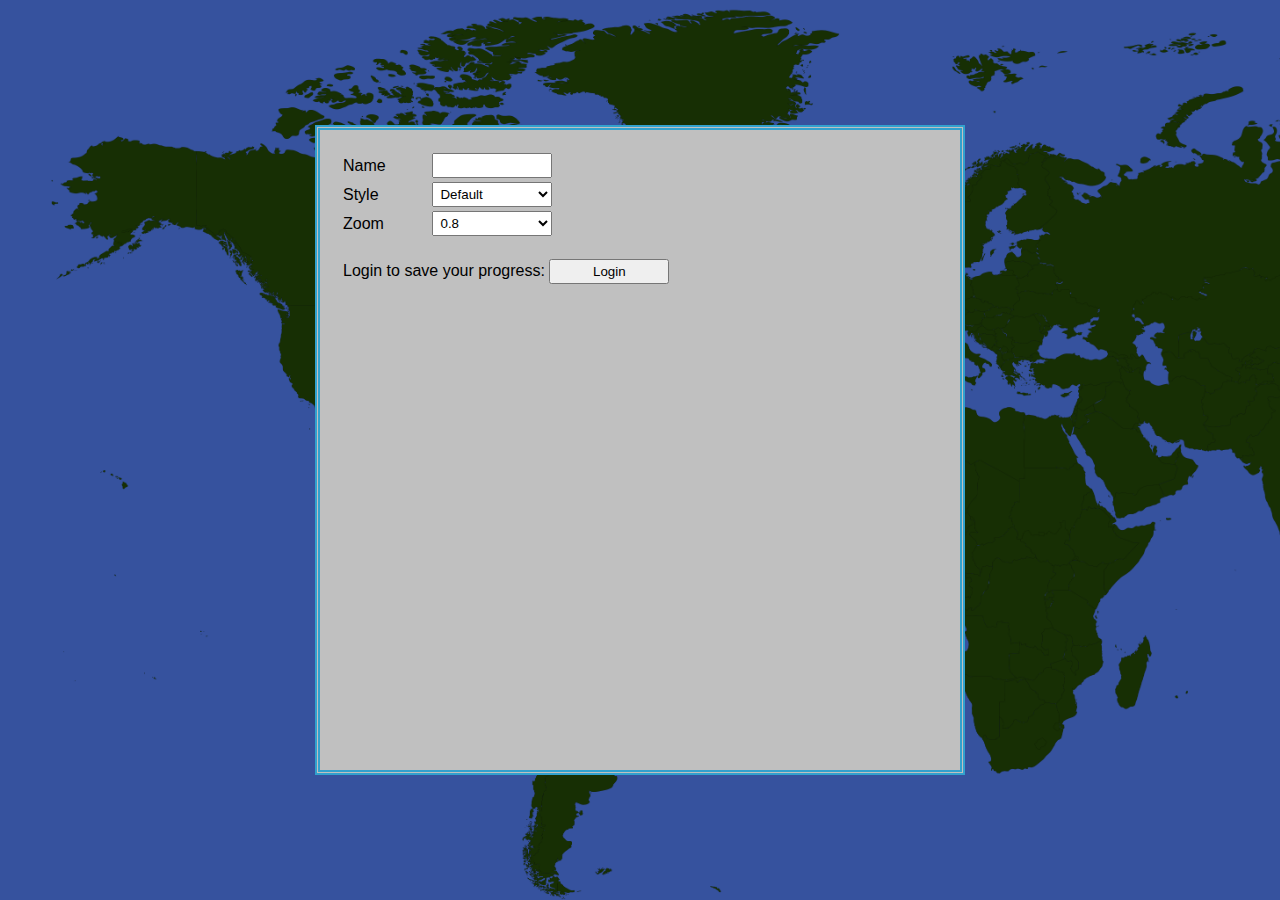
==== commit c30571d3: "reverted" ====
--- a/index.html
+++ b/index.html
@@ -1 +1 @@
-<html><head><meta charset="utf-8"><title>ΛIMISH</title><link id="ui-styling" rel="stylesheet" type="text/css" href="/index.4199ea2a.css"><link rel="stylesheet" href="https://cdnjs.cloudflare.com/ajax/libs/font-awesome/5.13.1/css/all.min.css"><link rel="icon" type="image/x-icon" href="/favicon.19c11cbb.ico"></head><body style="overflow:hidden"> <div id="root" style="width:100%;height:100%">  <img src="/map.30bfece6.png" id="map" style="display:none"> <img src="/rocket.0f066946.png" id="missile" style="display:none"> <img src="/blue-flag.8059e137.png" id="blue-flag" style="display:none"> <img src="/red-flag.38d5df77.png" id="red-flag" style="display:none">  <img src="/raptor.e943cf1b.png" id="raptor" style="display:none"> <img src="/spirit.6cd1dee6.png" id="spirit" style="display:none"> <img src="/mohawk.3978d1a1.png" id="mohawk" style="display:none"> <img src="/tornado.80613fc3.png" id="tornado" style="display:none"> <img src="/prowler.a17e4460.png" id="prowler" style="display:none">  <img src="/mountain-large.1227f2ba.png" id="mountain-large" style="display:none"> <img src="/mountain-medium.4380ff8c.png" id="mountain-medium" style="display:none"> <img src="/mountain-regular-a.9a1a0968.png" id="mountain-regular-a" style="display:none"> <img src="/mountain-regular-b.524b6f21.png" id="mountain-regular-b" style="display:none"> <img src="/mountain-regular-c.da940956.png" id="mountain-regular-c" style="display:none"> <img src="/mountain-small.085361dc.png" id="mountain-small" style="display:none"> <img src="/mountain-smaller.1e7b0669.png" id="mountain-smaller" style="display:none"> <img src="/mountain-mini.37ebbd13.png" id="mountain-mini" style="display:none">  <script src="/index.6c4138f4.js"></script>  <canvas id="canvas" style="z-index:0;position:absolute;top:0;left:0"></canvas>  <div id="chat-input" style="display:none"> <span style="position:absolute" id="input-instruction">Click here or type &lt;Enter&gt; to chat</span> <input type="text" style="width:100%;position:absolute" id="chat-input-textbox"> </div> <div id="chat" style="display:none"> </div>  <table id="player-list" style="display:none"> </table>  <div id="player-context-menu" style="display:none"> <div class="menu-item" id="menu-title">Player</div> <div class="menu-item" id="menu-stats"></div> <div class="menu-item" id="menu-whisper">Send private message</div> <div class="menu-item" id="menu-locate">Locate on minimap</div> <div class="menu-item" id="menu-spectate">Spectate</div> <div class="menu-item" id="menu-kill">Kill</div> <div class="menu-item" id="menu-flag">Copy flag</div> <div class="menu-item" id="menu-ignore">Ignore</div> <div class="menu-item" id="menu-unignore">Unignore</div> <div class="menu-item" id="menu-votemute">Vote mute</div> </div>  <div id="minimap" style="display:none"> <img src="/minimap.3071023d.png" style="width:100%;height:100%;position:absolute"> <canvas id="minimap-canvas" style="width:100%;height:100%;position:absolute"></canvas> </div>  <div id="ctf-info" style="display:none"> <span class="team-blue">Blue: </span> <span class="team-blue" id="blue-score">0</span> - <span class="team-red">Red: </span> <span class="team-red" id="red-score">0</span> <br> <span class="team-blue">Blue flag: </span> <span class="team-blue" id="blue-flag-location">home</span> - <span class="team-red">Red flag: </span> <span class="team-red" id="red-flag-location">home</span> </div>  <div id="stats" style="display:none"> <div id="stats-row"> <div id="stats-left"> <i class="fa-wifi fas"></i> Ping: <span id="stats-ping" class="stat-val">100</span><br> <i class="fa-skull-crossbones fas"></i> Kills/deaths: <span id="stats-kills" class="stat-val">0</span>/<span id="stats-deaths" class="stat-val">0</span> </div> <div id="stats-right"> <i class="fa-star far"></i> Score: <span id="stats-score" class="stat-val">0</span><br> <i class="fa-fist-raised fas"></i> Upgrades: <span id="stats-upgrades" class="stat-val">0</span><br> </div> </div> </div>  <div id="server-message" style="display:none"> </div>  <div id="aircraftSelection" style="display:none"> <img src="/raptor.e943cf1b.png" id="select-raptor" title="F1"><br> <img src="/spirit.6cd1dee6.png" id="select-spirit" title="F2"><br> <img src="/mohawk.3978d1a1.png" id="select-mohawk" title="F3"><br> <img src="/tornado.80613fc3.png" id="select-tornado" title="F4"><br> <img src="/prowler.a17e4460.png" id="select-prowler" title="F5"><br> </div>  <div id="upgradeSelection" style="display:none"> <div id="select-speed" title="Speed upgrade (1)"><i class="fa-tachometer-alt fas"></i> <span class="stats-val" id="stats-speed">0</span> </div> <div id="select-defense" title="Defense upgrade (2)"><i class="fa-shield-alt fas"></i> <span class="stats-val" id="stats-defense">0</span> </div> <div id="select-energy" title="Energy regeneration upgrade (3)"><i class="fa-charging-station fas"></i> <span class="stats-val" id="stats-energy">0</span></div> <div id="select-missile" title="Missile speed upgrade (4)"><i class="fa-rocket fas"></i> <span class="stats-val" id="stats-missile">0</span></div> </div>  <div id="actionButtons" style="display:none"> <div id="auto-fire" title="Auto-fire" class="button"> <i class="fa-meteor fas"></i> Auto fire (Z) </div> <div id="fly-to-flag" title="Autopilot to flag" class="button"> <i class="fa fa-plane"></i> Autopilot to flag </div> <div id="drop-upgrade" title="Drop 1 upgrade (X)" class="button"> <i class="fa-caret-square-down fas"></i> Drop upgrade (X) </div> <div id="spectate" title="Spectate (V)" class="button"> <i class="fa-glasses fas"></i> Spectate (V) </div>  <div id="drop-flag" title="Drop flag (Y)" class="button"> <i class="fa-flag far"></i> Drop flag (Y) </div> <div id="switch-sides" title="Switch sides" class="button"> <i class="fa-random fas"></i> Switch sides </div> </div>  <div id="debugPanel" style="display:none"> </div>  <div id="nameAndGame"> <table> <tr> <td>Name</td> <td><input id="playerName"></td> </tr> <tr> <td>Style</td> <td> <select id="styleSelect"> <option value="no-bitmaps">No bitmaps</option> <option value="styles/default/" selected>Default</option> <option value="custom">Custom</option> </select> </td> </tr> <tr> <td>Zoom</td> <td> <select id="zoomSelect"> <option value="0.4">0.4</option> <option value="0.6">0.6</option> <option value="0.8" selected>0.8</option> <option value="1">No zoom</option> </select> </td> </tr> <tr> <td colspan="2" id="externalLogin"> <span id="loginMessage">Login to save your progress: </span><input type="button" value="Login" id="loginButton"></td> </tr> <tr> <td colspan="2" id="games"> </td> </tr> </table> </div>  <div id="overlay" style="display:none"></div>  <div id="loginselector" style="display:none"> <div class="desc"> Use any of the following services to sign in<br> to save your account progress and<br> achievements. </div> <div class="signinwith"> Sign in with </div> <div class="buttons"> <span class="button loginbutton microsoft" id="login-microsoft" data-provider="1"> Microsoft <div class="icon"></div> <div class="spacer"></div> </span> <span class="button google loginbutton" id="login-google" data-provider="2"> Google <div class="icon"></div> <div class="spacer"></div> </span> <span class="button loginbutton twitter" id="login-twitter" data-provider="3"> Twitter <div class="icon"></div> <div class="spacer"></div> </span> <span class="button loginbutton reddit" id="login-reddit" data-provider="4"> Reddit <div class="icon"></div> <div class="spacer"></div> </span> <span class="button loginbutton twitch" id="login-twitch" data-provider="5"> Twitch <div class="icon"></div> <div class="spacer"></div> </span> </div> <div class="disclaimer"> We only require the absolute minimum<br> permission set that each platform provides.<br> See our <a href="/privacy" target="_blank" rel="noopener">Privacy Policy</a> for more. </div> </div> <script>var e=document.getElementById("ui-styling").getAttribute("href");/\.([^.]+)\.css$/.exec(e)[1];</script> <script src="/index.614c9a53.js" type="module"></script> </div> </body></html>+<html><head><meta charset="utf-8"><title>ΛIMISH</title><link id="ui-styling" rel="stylesheet" type="text/css" href="/index.1c7954d9.css"><link rel="stylesheet" href="https://cdnjs.cloudflare.com/ajax/libs/font-awesome/5.13.1/css/all.min.css"><link rel="icon" type="image/x-icon" href="/favicon.19c11cbb.ico"></head><body style="overflow:hidden"> <div id="root" style="width:100%;height:100%">  <img src="/map.1cbbaaf8.png" id="map" style="display:none"> <img src="/rocket.1e54e71c.png" id="missile" style="display:none"> <img src="/blue-flag.e67ccd1f.png" id="blue-flag" style="display:none"> <img src="/red-flag.4548e5cc.png" id="red-flag" style="display:none">  <img src="/raptor.b2aadc34.png" id="raptor" style="display:none"> <img src="/spirit.76f229d9.png" id="spirit" style="display:none"> <img src="/mohawk.233cd687.png" id="mohawk" style="display:none"> <img src="/tornado.184e1257.png" id="tornado" style="display:none"> <img src="/prowler.eda30e7b.png" id="prowler" style="display:none">  <img src="/mountain-large.889ddb09.png" id="mountain-large" style="display:none"> <img src="/mountain-medium.2dd1cd75.png" id="mountain-medium" style="display:none"> <img src="/mountain-regular-a.3faa3eac.png" id="mountain-regular-a" style="display:none"> <img src="/mountain-regular-b.d91fa652.png" id="mountain-regular-b" style="display:none"> <img src="/mountain-regular-c.f61a3d23.png" id="mountain-regular-c" style="display:none"> <img src="/mountain-small.8502e3d2.png" id="mountain-small" style="display:none"> <img src="/mountain-smaller.b155ba9b.png" id="mountain-smaller" style="display:none"> <img src="/mountain-mini.84497e1d.png" id="mountain-mini" style="display:none">  <script src="/index.6c4138f4.js"></script>  <canvas id="canvas" style="z-index:0;position:absolute;top:0;left:0"></canvas>  <div id="chat-input" style="display:none"> <span style="position:absolute" id="input-instruction">Click here or type &lt;Enter&gt; to chat</span> <input type="text" style="width:100%;position:absolute" id="chat-input-textbox"> </div> <div id="chat" style="display:none"> </div>  <table id="player-list" style="display:none"> </table>  <div id="player-context-menu" style="display:none"> <div class="menu-item" id="menu-title">Player</div> <div class="menu-item" id="menu-stats"></div> <div class="menu-item" id="menu-whisper">Send private message</div> <div class="menu-item" id="menu-locate">Locate on minimap</div> <div class="menu-item" id="menu-spectate">Spectate</div> <div class="menu-item" id="menu-kill">Kill</div> <div class="menu-item" id="menu-flag">Copy flag</div> <div class="menu-item" id="menu-ignore">Ignore</div> <div class="menu-item" id="menu-unignore">Unignore</div> <div class="menu-item" id="menu-votemute">Vote mute</div> </div>  <div id="minimap" style="display:none"> <img src="/minimap.4517cd7a.png" style="width:100%;height:100%;position:absolute"> <canvas id="minimap-canvas" style="width:100%;height:100%;position:absolute"></canvas> </div>  <div id="ctf-info" style="display:none"> <span class="team-blue">Blue: </span> <span class="team-blue" id="blue-score">0</span> - <span class="team-red">Red: </span> <span class="team-red" id="red-score">0</span> <br> <span class="team-blue">Blue flag: </span> <span class="team-blue" id="blue-flag-location">home</span> - <span class="team-red">Red flag: </span> <span class="team-red" id="red-flag-location">home</span> </div>  <div id="stats" style="display:none"> <div id="stats-row"> <div id="stats-left"> <i class="fa-wifi fas"></i> Ping: <span id="stats-ping" class="stat-val">100</span><br> <i class="fa-skull-crossbones fas"></i> Kills/deaths: <span id="stats-kills" class="stat-val">0</span>/<span id="stats-deaths" class="stat-val">0</span> </div> <div id="stats-right"> <i class="fa-star far"></i> Score: <span id="stats-score" class="stat-val">0</span><br> <i class="fa-fist-raised fas"></i> Upgrades: <span id="stats-upgrades" class="stat-val">0</span><br> </div> </div> </div>  <div id="server-message" style="display:none"> </div>  <div id="aircraftSelection" style="display:none"> <img src="/raptor.b2aadc34.png" id="select-raptor" title="F1"><br> <img src="/spirit.76f229d9.png" id="select-spirit" title="F2"><br> <img src="/mohawk.233cd687.png" id="select-mohawk" title="F3"><br> <img src="/tornado.184e1257.png" id="select-tornado" title="F4"><br> <img src="/prowler.eda30e7b.png" id="select-prowler" title="F5"><br> </div>  <div id="upgradeSelection" style="display:none"> <div id="select-speed" title="Speed upgrade (1)"><i class="fa-tachometer-alt fas"></i> <span class="stats-val" id="stats-speed">0</span> </div> <div id="select-defense" title="Defense upgrade (2)"><i class="fa-shield-alt fas"></i> <span class="stats-val" id="stats-defense">0</span> </div> <div id="select-energy" title="Energy regeneration upgrade (3)"><i class="fa-charging-station fas"></i> <span class="stats-val" id="stats-energy">0</span></div> <div id="select-missile" title="Missile speed upgrade (4)"><i class="fa-rocket fas"></i> <span class="stats-val" id="stats-missile">0</span></div> </div>  <div id="actionButtons" style="display:none"> <div id="auto-fire" title="Auto-fire" class="button"> <i class="fa-meteor fas"></i> Auto fire (Z) </div> <div id="fly-to-flag" title="Autopilot to flag" class="button"> <i class="fa fa-plane"></i> Autopilot to flag </div> <div id="drop-upgrade" title="Drop 1 upgrade (X)" class="button"> <i class="fa-caret-square-down fas"></i> Drop upgrade (X) </div> <div id="spectate" title="Spectate (V)" class="button"> <i class="fa-glasses fas"></i> Spectate (V) </div>  <div id="drop-flag" title="Drop flag (Y)" class="button"> <i class="fa-flag far"></i> Drop flag (Y) </div> <div id="switch-sides" title="Switch sides" class="button"> <i class="fa-random fas"></i> Switch sides </div> </div>  <div id="debugPanel" style="display:none"> </div>  <div id="nameAndGame"> <table> <tr> <td>Name</td> <td><input id="playerName"></td> </tr> <tr> <td>Style</td> <td> <select id="styleSelect"> <option value="no-bitmaps">No bitmaps</option> <option value="styles/default/" selected>Default</option> <option value="custom">Custom</option> </select> </td> </tr> <tr> <td>Zoom</td> <td> <select id="zoomSelect"> <option value="0.4">0.4</option> <option value="0.6">0.6</option> <option value="0.8" selected>0.8</option> <option value="1">No zoom</option> </select> </td> </tr> <tr> <td colspan="2" id="externalLogin"> <span id="loginMessage">Login to save your progress: </span><input type="button" value="Login" id="loginButton"></td> </tr> <tr> <td colspan="2" id="games"> </td> </tr> </table> </div>  <div id="overlay" style="display:none"></div>  <div id="loginselector" style="display:none"> <div class="desc"> Use any of the following services to sign in<br> to save your account progress and<br> achievements. </div> <div class="signinwith"> Sign in with </div> <div class="buttons"> <span class="button loginbutton microsoft" id="login-microsoft" data-provider="1"> Microsoft <div class="icon"></div> <div class="spacer"></div> </span> <span class="button google loginbutton" id="login-google" data-provider="2"> Google <div class="icon"></div> <div class="spacer"></div> </span> <span class="button loginbutton twitter" id="login-twitter" data-provider="3"> Twitter <div class="icon"></div> <div class="spacer"></div> </span> <span class="button loginbutton reddit" id="login-reddit" data-provider="4"> Reddit <div class="icon"></div> <div class="spacer"></div> </span> <span class="button loginbutton twitch" id="login-twitch" data-provider="5"> Twitch <div class="icon"></div> <div class="spacer"></div> </span> </div> <div class="disclaimer"> We only require the absolute minimum<br> permission set that each platform provides.<br> See our <a href="/privacy" target="_blank" rel="noopener">Privacy Policy</a> for more. </div> </div> <script>var timestamp,x=document.getElementById("ui-styling").getAttribute("href"),m=/\.([^.]+)\.css$/.exec(x);timestamp=m[1];</script> <script src="/index.1e311429.js" type="module"></script> </div> </body></html>--- a/index.1c7954d9.css
+++ b/index.1c7954d9.css
@@ -0,0 +1,2 @@
+body{background-color:#36529e;font-family:Segoe UI,Tahoma,Geneva,Verdana,sans-serif;font-size:10pt}div#nameAndGame{width:600px;height:600px;background-color:silver;border:thick double #32a1ce;margin:auto;padding:20px;position:absolute;inset:0}div#nameAndGame input,div#nameAndGame select{width:120px;padding:3px}div#nameAndGame #externalLogin,div#nameAndGame #games{padding-top:20px}div#nameAndGame #games input{width:100px}div#nameAndGame #games th{text-align:left}div#nameAndGame #games .region,div#nameAndGame #games .start-button{width:80px}div#nameAndGame #games .num-players{width:120px}div#nameAndGame #games .game-name{width:170px}#overlay{opacity:.3;width:100%;height:100%;background-color:#000;margin:auto;padding:20px;position:absolute;inset:0}#loginselector{width:270px;height:420px;background-color:silver;border:thick double #32a1ce;margin:auto;padding:20px;position:absolute;inset:0}#loginselector .signinwith{text-align:center;margin-top:8px;margin-bottom:10px}#loginselector .buttons{text-align:center}#loginselector .buttons .button{width:120px;vertical-align:top;cursor:pointer;color:#fff;text-shadow:0 -1px #0006;border-bottom:2px solid #0003;border-radius:4px;margin-bottom:10px;padding:9px 18px 7px 48px;font-size:16px;font-weight:700;display:inline-block;position:relative}#loginselector .buttons .button .icon{width:20px;height:20px;background-repeat:no-repeat;background-size:20px 20px;display:block;position:absolute;top:8px;left:10px}#loginselector .buttons .button .spacer{width:0;height:24px;border-left:1px solid #00000026;border-right:1px solid #ffffff1a;position:absolute;top:6px;left:40px}#loginselector .buttons .button.microsoft{background-color:#308c30}#loginselector .buttons .button.microsoft .icon{background-image:url("data:image/svg+xml;charset=utf-8,%3C?xml version=%221.0%22 encoding=%22UTF-8%22 standalone=%22no%22?%3E %3C!DOCTYPE svg PUBLIC %22-//W3C//DTD SVG 1.1//EN%22 %22http://www.w3.org/Graphics/SVG/1.1/DTD/svg11.dtd%22%3E %3Csvg width=%22100%%22 height=%22100%%22 viewBox=%22-5 -5 105 105%22 version=%221.1%22 xmlns=%22http://www.w3.org/2000/svg%22 xmlns:xlink=%22http://www.w3.org/1999/xlink%22 xml:space=%22preserve%22%3E %3Cg%3E %3Cpath d=%22M2.5,2.5L2.5,47.5L47.5,47.5L47.5,2.5Z M2.5,52.5L47.5,52.5L47.5,97.5L2.5,97.5Z M52.5,52.5L97.5,52.5L97.5,97.5L52.5,97.5Z M52.5,2.5L97.5,2.5L97.5,47.5L52.5,47.5Z%22 style=%22fill:white;fill-rule:nonzero;%22/%3E %3C/g%3E %3C/svg%3E")}#loginselector .buttons .button.microsoft:hover{background-color:#42a042}#loginselector .buttons .button.google{background-color:#d45541}#loginselector .buttons .button.google .icon{background-image:url("data:image/svg+xml;charset=utf-8,%3C?xml version=%221.0%22 encoding=%22UTF-8%22 standalone=%22no%22?%3E %3C!DOCTYPE svg PUBLIC %22-//W3C//DTD SVG 1.1//EN%22 %22http://www.w3.org/Graphics/SVG/1.1/DTD/svg11.dtd%22%3E %3Csvg width=%22100%25%22 height=%22100%25%22 viewBox=%220 0 20 20%22 version=%221.1%22 xmlns=%22http://www.w3.org/2000/svg%22 xmlns:xlink=%22http://www.w3.org/1999/xlink%22 xml:space=%22preserve%22 style=%22fill-rule:evenodd;clip-rule:evenodd;stroke-linejoin:round;stroke-miterlimit:1.41421;%22%3E %3Cg transform=%22matrix(0.0390625,0,0,0.0390625,0,0)%22%3E %3Cpath d=%22M28.638,138.268L28.624,138.268C71.23,56.123 157.06,0 256,0C318.115,0 375.068,22.126 419.404,58.936L336.471,126.832C313.136,112.246 285.552,103.82 256,103.82C189.271,103.82 132.571,146.777 112.035,206.544L112.033,206.543L112.034,206.544C106.717,222.045 103.819,238.685 103.819,256C103.821,274.792 107.225,292.797 113.47,309.408L113.47,309.409L113.47,309.409C135.089,367.107 190.748,408.18 256,408.18C284.047,408.18 310.323,400.598 332.87,387.362L332.872,387.364L332.872,387.362C362.804,369.808 386.196,342.337 398.518,309.451L261.628,309.451L261.628,208.176L507.527,208.176C510.467,223.662 512,239.655 512,256C512,274.328 510.073,292.206 506.402,309.451C493.94,368.134 461.377,419.376 416.268,455.638L416.254,455.624L416.253,455.624L416.267,455.638C372.396,490.901 316.666,512 256,512C158.509,512 73.748,457.509 30.509,377.319L30.51,377.318L30.509,377.318C11.042,341.211 0,299.9 0,256C0,213.549 10.324,173.517 28.624,138.268L28.638,138.268Z%22 style=%22fill:white;%22/%3E %3C/g%3E %3C/svg%3E")}#loginselector .buttons .button.google:hover{background-color:#d6624f}#loginselector .buttons .button.twitter{background-color:#55acef}#loginselector .buttons .button.twitter .icon{background-image:url("data:image/svg+xml;charset=utf-8,%3C?xml version=%221.0%22 encoding=%22UTF-8%22 standalone=%22no%22?%3E %3C!DOCTYPE svg PUBLIC %22-//W3C//DTD SVG 1.1//EN%22 %22http://www.w3.org/Graphics/SVG/1.1/DTD/svg11.dtd%22%3E %3Csvg width=%22100%25%22 height=%22100%25%22 viewBox=%220 0 20 20%22 version=%221.1%22 xmlns=%22http://www.w3.org/2000/svg%22 xmlns:xlink=%22http://www.w3.org/1999/xlink%22 xml:space=%22preserve%22 style=%22fill-rule:evenodd;clip-rule:evenodd;stroke-linejoin:round;stroke-miterlimit:1.41421;%22%3E %3Cg transform=%22matrix(0.0326797,0,0,0.0326797,0,0)%22%3E %3Cpath d=%22M612,116.258C589.475,126.239 565.306,133.008 539.912,136.03C565.841,120.503 585.689,95.875 595.096,66.619C570.774,80.998 543.927,91.439 515.321,97.099C492.414,72.662 459.831,57.441 423.691,57.441C354.357,57.441 298.14,113.658 298.14,182.954C298.14,192.782 299.249,202.381 301.391,211.56C197.065,206.32 104.556,156.337 42.641,80.386C31.818,98.896 25.661,120.464 25.661,143.487C25.661,187.046 47.842,225.48 81.496,247.966C60.921,247.278 41.57,241.618 24.629,232.21L24.629,233.778C24.629,294.584 67.92,345.332 125.322,356.882C114.805,359.712 103.715,361.28 92.242,361.28C84.135,361.28 76.295,360.477 68.608,358.947C84.593,408.854 130.944,445.146 185.861,446.141C142.914,479.795 88.762,499.796 29.945,499.796C19.811,499.796 9.829,499.184 0.001,498.075C55.568,533.756 121.537,554.56 192.439,554.56C423.387,554.56 549.627,363.269 549.627,197.372L549.206,181.119C573.872,163.526 595.211,141.422 612,116.258Z%22 style=%22fill:white;fill-rule:nonzero;%22/%3E %3C/g%3E %3C/svg%3E")}#loginselector .buttons .button.twitter:hover{background-color:#74b9ef}#loginselector .buttons .button.reddit{background-color:#848484}#loginselector .buttons .button.reddit .icon{background-image:url("data:image/svg+xml;charset=utf-8,%3C?xml version=%221.0%22 encoding=%22UTF-8%22 standalone=%22no%22?%3E %3C!DOCTYPE svg PUBLIC %22-//W3C//DTD SVG 1.1//EN%22 %22http://www.w3.org/Graphics/SVG/1.1/DTD/svg11.dtd%22%3E %3Csvg width=%22100%25%22 height=%22100%25%22 viewBox=%220 0 20 20%22 version=%221.1%22 xmlns=%22http://www.w3.org/2000/svg%22 xmlns:xlink=%22http://www.w3.org/1999/xlink%22 xml:space=%22preserve%22 style=%22fill-rule:evenodd;clip-rule:evenodd;stroke-linejoin:round;stroke-miterlimit:1.41421;%22%3E %3Cg transform=%22matrix(0.0111607,0,0,0.0111607,0,0.558036)%22%3E %3Cpath d=%22M1792,846C1792,884.667 1782.17,919.833 1762.5,951.5C1742.83,983.167 1716.33,1007.33 1683,1024C1691,1054.67 1695,1086.67 1695,1120C1695,1223.33 1659.5,1319 1588.5,1407C1517.5,1495 1420.67,1564.5 1298,1615.5C1175.33,1666.5 1042,1692 898,1692C754,1692 620.833,1666.5 498.5,1615.5C376.167,1564.5 279.5,1495 208.5,1407C137.5,1319 102,1223.33 102,1120C102,1088.67 105.667,1057.33 113,1026C79,1009.33 51.667,984.833 31,952.5C10.333,920.167 0,884.667 0,846C0,791.333 19.333,744.5 58,705.5C96.667,666.5 143.667,647 199,647C255.667,647 304,668 344,710C489.333,608.667 661,554.667 859,548L975,27C977,18.333 982,11.333 990,6C998,0.667 1006.67,-1 1016,1L1385,82C1397,57.333 1415,37.5 1439,22.5C1463,7.5 1489.33,0 1518,0C1559.33,0 1594.67,14.5 1624,43.5C1653.33,72.5 1668,107.667 1668,149C1668,190.333 1653.33,225.667 1624,255C1594.67,284.333 1559.33,299 1518,299C1476.67,299 1441.5,284.5 1412.5,255.5C1383.5,226.5 1369,191.333 1369,150L1035,76L931,548C1131,554 1304,607.333 1450,708C1488.67,667.333 1536.33,647 1593,647C1648.33,647 1695.33,666.5 1734,705.5C1772.67,744.5 1792,791.333 1792,846ZM418,1045C418,1086.33 432.5,1121.67 461.5,1151C490.5,1180.33 525.667,1195 567,1195C608.333,1195 643.667,1180.33 673,1151C702.333,1121.67 717,1086.33 717,1045C717,1003.67 702.333,968.5 673,939.5C643.667,910.5 608.333,896 567,896C526.333,896 491.333,910.667 462,940C432.667,969.333 418,1004.33 418,1045ZM1228,1400C1235.33,1392.67 1239,1384 1239,1374C1239,1364 1235.33,1355.33 1228,1348C1221.33,1341.33 1213,1338 1203,1338C1193,1338 1184.33,1341.33 1177,1348C1149.67,1376 1109.33,1396.67 1056,1410C1002.67,1423.33 949.333,1430 896,1430C842.667,1430 789.333,1423.33 736,1410C682.667,1396.67 642.333,1376 615,1348C607.667,1341.33 599,1338 589,1338C579,1338 570.667,1341.33 564,1348C556.667,1354.67 553,1363.17 553,1373.5C553,1383.83 556.667,1392.67 564,1400C592.667,1428.67 632.167,1451.33 682.5,1468C732.833,1484.67 773.667,1494.5 805,1497.5C836.333,1500.5 866.667,1502 896,1502C925.333,1502 955.667,1500.5 987,1497.5C1018.33,1494.5 1059.17,1484.67 1109.5,1468C1159.83,1451.33 1199.33,1428.67 1228,1400ZM1225,1195C1266.33,1195 1301.5,1180.33 1330.5,1151C1359.5,1121.67 1374,1086.33 1374,1045C1374,1004.33 1359.33,969.333 1330,940C1300.67,910.667 1265.67,896 1225,896C1183.67,896 1148.33,910.5 1119,939.5C1089.67,968.5 1075,1003.67 1075,1045C1075,1086.33 1089.67,1121.67 1119,1151C1148.33,1180.33 1183.67,1195 1225,1195Z%22 style=%22fill:white;fill-rule:nonzero;%22/%3E %3C/g%3E %3C/svg%3E")}#loginselector .buttons .button.reddit:hover{background-color:#9a9a9a}#loginselector .buttons .button.twitch{background-color:#8f73dc}#loginselector .buttons .button.twitch .icon{background-image:url("data:image/svg+xml;charset=utf-8,%3C?xml version=%221.0%22 encoding=%22UTF-8%22 standalone=%22no%22?%3E %3C!DOCTYPE svg PUBLIC %22-//W3C//DTD SVG 1.1//EN%22 %22http://www.w3.org/Graphics/SVG/1.1/DTD/svg11.dtd%22%3E %3Csvg width=%22100%25%22 height=%22100%25%22 viewBox=%220 0 20 20%22 version=%221.1%22 xmlns=%22http://www.w3.org/2000/svg%22 xmlns:xlink=%22http://www.w3.org/1999/xlink%22 xml:space=%22preserve%22 xmlns:serif=%22http://www.serif.com/%22 style=%22fill-rule:evenodd;clip-rule:evenodd;stroke-linejoin:round;stroke-miterlimit:1.41421;%22%3E %3Cg id=%22surface1%22 transform=%22matrix(0.0666667,0,0,0.0666667,0,0)%22%3E %3Cpath d=%22M26.117,0L6.551,52.176L6.551,260.852L78.258,260.852L78.258,300L117.402,300L156.512,260.852L215.191,260.852L293.449,182.621L293.449,0L26.117,0ZM52.184,26.07L267.371,26.07L267.371,169.551L221.715,215.211L150,215.211L110.902,254.309L110.902,215.211L52.184,215.211L52.184,26.07Z%22 style=%22fill:rgb(254,254,254);fill-rule:nonzero;%22/%3E %3Cpath d=%22M123.914,156.527L150,156.527L150,78.273L123.914,78.273L123.914,156.527ZM195.637,156.527L221.715,156.527L221.715,78.273L195.637,78.273L195.637,156.527Z%22 style=%22fill:rgb(254,254,254);fill-rule:nonzero;%22/%3E %3C/g%3E %3C/svg%3E")}#loginselector .buttons .button.twitch:hover{background-color:#9c83e0}#loginselector .buttons .button:hover{box-shadow:0 0 10px #0000004d}#loginselector .buttons .button:active{border-top:2px solid #0000004d;border-bottom:none}#loginselector .disclaimer{padding:12px 0 16px}.block-right{position:absolute;right:10px}.block-left{position:absolute;left:10px}.block-center{text-align:center;margin-left:auto;margin-right:auto;position:absolute;left:0;right:0}.player-name{cursor:pointer}#player-context-menu{color:#fff;z-index:100;background-color:#000;position:absolute}#player-context-menu #menu-title,#player-context-menu .menu-item{height:24px;border-bottom:1px solid #222;padding-top:5px;padding-left:20px;padding-right:20px}#player-context-menu .menu-item{cursor:pointer}#player-context-menu .menu-item:last-child{border-bottom:none}#player-context-menu .menu-item:hover{background-color:#222}#player-context-menu #menu-title,#player-context-menu #menu{cursor:default;background-color:#222;font-weight:700}#player-context-menu #menu-stats{height:auto;color:silver;cursor:default;padding-left:40px}#player-context-menu #menu-stats:hover{background-color:#000}#upgradeSelection{width:50px;padding:0;font-size:14pt;position:absolute;top:320px;left:10px}#upgradeSelection div{width:50px;height:50px;cursor:pointer;text-align:center;-webkit-user-select:none;user-select:none;background-color:#6464964d;border:1px solid #2f4f4f;margin-bottom:5px;line-height:50px}#upgradeSelection div:hover{background-color:#64649699}#upgradeSelection .stats-val{color:#fff;margin-top:-15px;margin-left:15px;font-family:Courier New,Courier,monospace;font-size:24pt;display:block}#upgradeSelection i{color:#888;margin-top:5px;margin-left:-23px;display:block}#upgradeSelection #drop-upgrade{margin-top:20px}#upgradeSelection #drop-upgrade img{width:30px;height:auto;margin-top:7px}#actionButtons{width:50px;padding:0;font-size:10pt;position:absolute;top:570px;left:10px}#actionButtons .button{width:150px;height:25px;cursor:pointer;-webkit-user-select:none;user-select:none;color:silver;background-color:#6464964d;border:1px solid #2f4f4f;margin-bottom:5px;padding-top:5px;padding-left:5px}#actionButtons .button:hover{background-color:#64649699}#ctf-info{text-align:center;width:600px;color:#fff;margin-left:auto;margin-right:auto;font-size:14pt;position:absolute;top:30px;left:0;right:0}#ctf-info .team-blue{color:#80bfff}#ctf-info .team-red{color:#f66}#stats{text-align:center;width:350px;color:silver;margin-left:auto;margin-right:auto;font-size:12pt;position:absolute;top:90px;left:0;right:0}#stats #stats-row{display:flex}#stats #stats-row #stats-left{text-align:right;border-right:1px solid silver;flex:50%;padding-right:10px}#stats #stats-row #stats-right{text-align:left;flex:50%;padding-left:10px}#stats #stats-row .stat-val{color:#fff;font-family:Courier New,Courier,monospace;font-size:14pt}#server-message{text-align:center;width:600px;color:#fff;margin-left:auto;margin-right:auto;font-size:20pt;font-weight:700;position:absolute;top:230px;left:0;right:0}#server-message .flag{width:40px;height:45px;margin-top:20px;margin-right:5px;display:inline-block}#server-message .redflag{width:40px;height:45px;background-image:url(red-flag.4548e5cc.png);margin-top:20px;margin-right:5px;display:inline-block}#server-message .blueflag{width:40px;height:45px;background-image:url(blue-flag.e67ccd1f.png);margin-top:20px;margin-right:5px;display:inline-block}#aircraftSelection{width:50px;padding:5px;position:absolute;top:10px;left:10px}#aircraftSelection img{width:40px;height:auto;cursor:pointer;transform:rotate(30deg)}#aircraftSelection img#select-spirit{width:110px;margin-left:-35px}#aircraftSelection img#select-tornado{width:42px}#aircraftSelection img#select-mohawk,#aircraftSelection img#select-prowler{width:46px}#chat-input{width:360px;height:20px;position:absolute;top:10px;right:10px}#chat-input span{color:#fff}#chat{height:200px;width:350px;color:#fff;background-color:#6464964d;border:1px solid #2f4f4f;padding:5px;position:absolute;top:30px;right:10px;overflow:auto}#chat .chat-team{background-color:green}#chat .chat-whisper{background-color:purple}#chat .chat-warning{background-color:#8b0000}#minimap{width:400px;height:200px;position:absolute;bottom:0;right:10px}#minimap img{opacity:.5}#player-list{width:370px;height:calc(100% - 500px);color:#fff;position:absolute;top:280px;right:-20px;overflow-x:hidden;overflow-y:auto}#player-list tr.playerlist-player-inactive td{text-decoration:line-through}#player-list tr.playerlist-team-blue td{color:#80bfff}#player-list tr.playerlist-team-red td{color:#f66}#player-list td.playerlist-pos{width:40px}#player-list td.playerlist-flag{width:30px;width:30px}#player-list td.playerlist-name{width:200px;max-width:200px;text-overflow:ellipsis;white-space:nowrap;overflow:hidden}#player-list td.playerlist-score{width:120px}#debugPanel{color:#fff;white-space:pre;background-color:#6464964d;border:1px solid #2f4f4f;padding:20px;position:absolute;bottom:20px;left:10px}canvas.shake-hit{animation:.3s shake-hit}canvas.shake-kill{animation:.5s shake-kill}@keyframes shake-hit{0%{transform:translate(1px,1px)}10%{transform:translate(-1px,-2px)rotate(-1deg)}20%{transform:translate(-3px)rotate(1deg)}30%{transform:translate(3px,2px)}40%{transform:translate(1px,-1px)rotate(1deg)}50%{transform:translate(-1px,2px)rotate(-1deg)}60%{transform:translate(-3px,1px)}70%{transform:translate(3px,1px)rotate(-1deg)}80%{transform:translate(-1px,-1px)rotate(1deg)}90%{transform:translate(1px,2px)}to{transform:translate(1px,-2px)rotate(-1deg)}}@keyframes shake-kill{0%{transform:translate(2px,2px)}10%{transform:translate(-2px,-4px)rotate(-1deg)}20%{transform:translate(-6px)rotate(1deg)}30%{transform:translate(6px,4px)}40%{transform:translate(4px,-4px)rotate(1deg)}50%{transform:translate(-2px,4px)rotate(-1deg)}60%{transform:translate(-4px,2px)}70%{transform:translate(4px,2px)rotate(-1deg)}80%{transform:translate(-2px,-2px)rotate(1deg)}90%{transform:translate(2px,4px)}to{transform:translate(2px,-4px)rotate(-1deg)}}
+/*# sourceMappingURL=index.1c7954d9.css.map */
